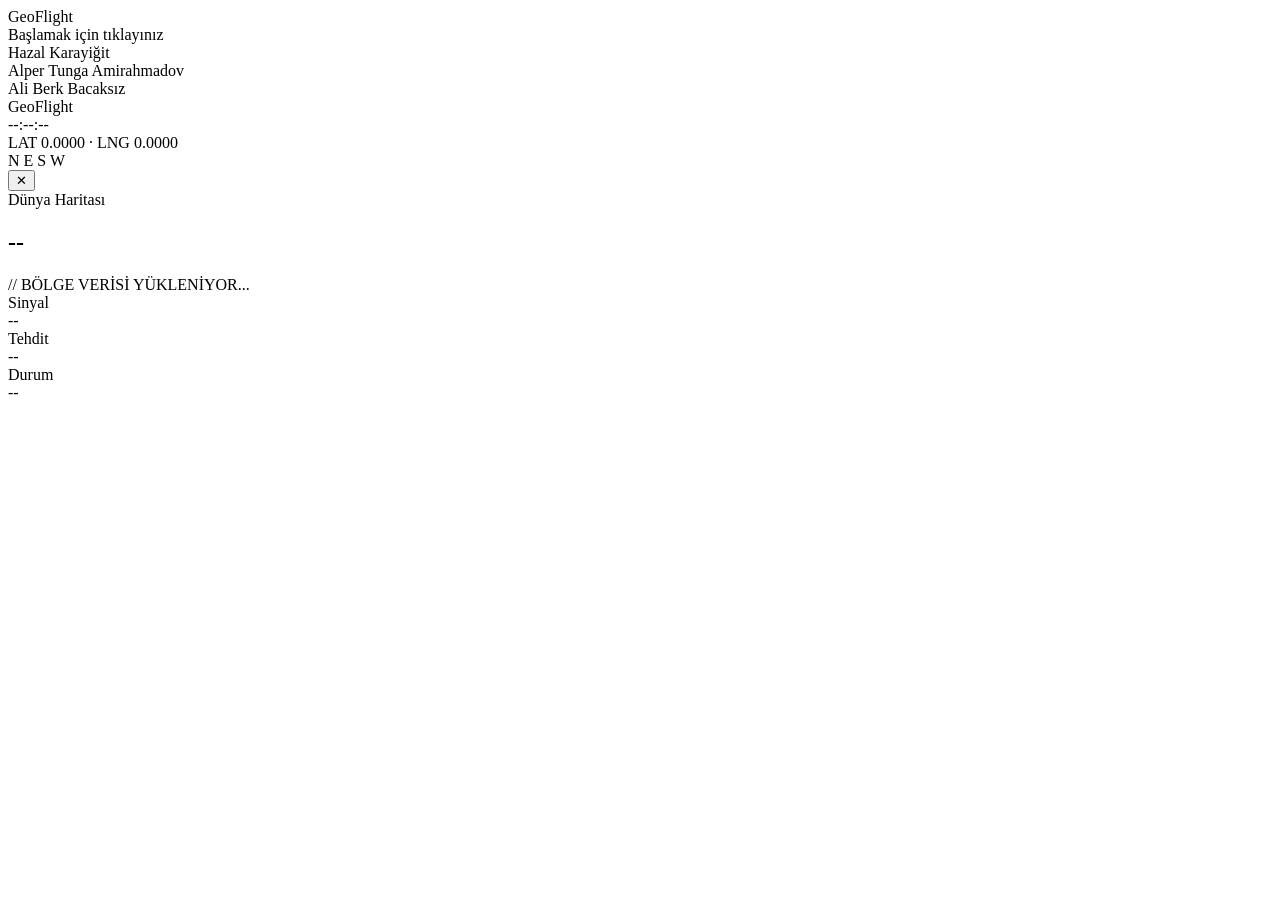
==== Frontend/index.html @ 8ec7e5e6 "html bitti" ====
<!DOCTYPE html>
<html lang="tr">

<head>
    <meta charset="UTF-8">
    <meta name="viewport" content="width=device-width, initial-scale=1.0">
    <meta name="description" content="Dünya 3D Topografik Hologram Haritası - İnteraktif küresel keşif deneyimi">
    <title>Dünya 3D Topografik Hologram</title>

    <script src='https://api.mapbox.com/mapbox-gl-js/v2.15.0/mapbox-gl.js'></script>
    <link href='https://api.mapbox.com/mapbox-gl-js/v2.15.0/mapbox-gl.css' rel='stylesheet' />
    <link
        href="https://fonts.googleapis.com/css2?family=Orbitron:wght@400;500;600;700;800;900&family=Oxanium:wght@500;600;700&family=Rajdhani:wght@300;400;500;600;700&family=Share+Tech+Mono&display=swap"
        rel="stylesheet">

    <link rel="stylesheet" href="style.css">
</head>

<body>
    <!-- Yukleme ekrani -->
    <div class="yukleme-ekrani" id="yukleme-ekrani">
        <div class="Yukleme-icerik">
            <div class="Yukleme-yazi yukleme-marka">GeoFlight</div>
            <div class="Yukleme-hex"></div>
            <div class="Yukleme-bar-container">
                <div class="Yukleme-bar" id="Yukleme-bar"></div>
            </div>
            <div class="yukleme-baslat">Başlamak için tıklayınız</div>
            <div class="yukleme-ekip">
                <div>Hazal Karayiğit</div>
                <div>Alper Tunga Amirahmadov</div>
                <div>Ali Berk Bacaksız</div>
            </div>
        </div>
    </div>

<!-- Map -->
 <div id='harita'></div>

<!-- Scanline katman -->
 <div class="scanlines"></div>

 <!-- Partikuller -->
  <div class="partikul-container" id="partikuller"></div>

<!--Kose parantezleri-->
    <div class="corner-bracket corner-tl"></div>
    <div class="corner-bracket corner-tr"></div>
    <div class="corner-bracket corner-bl"></div>
    <div class="corner-bracket corner-br"></div>
<!-- Yukari HUD -->
 <div class="hud-yukari">
    <div class="hud-logo">
        <div class="hud-logo-icon"></div>
        <span class="hud-logo-text">GeoFlight</span>
    </div>  
    <div class="hud-durum">
        <div class="hud-durum-item" id="hud-zaman">--:--:--</div>
    </div>  
 </div>
 <!-- Orta Hud-->
<div class = "hud-orta">
    <div class="hud-kordinatlar" id="hud-kordinatlar">LAT 0.0000 · LNG 0.0000</div>
</div>

<!--Pusula-->
<div class="pusula" role="img" aria-label="Pusula">
    <span class="compass-cardinal compass-north">N</span>
    <span class="compass-cardinal compass-east">E</span>
    <span class="compass-cardinal compass-south">S</span>
    <span class="compass-cardinal compass-west">W</span>
    <div class="compass-needle" id="compass-needle"></div>
    <div class="compass-pivot"></div>
</div>

<!-- Hover Tooltip -->
 <div class="hover-tooltip" id="hover-tooltip"></div>
 <!--Hologram bilgi kart-->
 <div id="hologram-kart" class = "hologram-kart">
    <div class="kart-parlama-cizgisi"></div>
    <button class="kart-kapat" id="kart-kapat" title="Kapat">✕</button>
    <div class="kart-header">
        <div class="kart-tag">Dünya Haritası</div>
        <h2 class="kart-baslik" id="ulke-adi">--</h2>
        <div class="kart-altyazi" id="kart-altyazi">// BÖLGE VERİSİ YÜKLENİYOR...</div>
    </div>
    <div class="kart-body">
        <div class="kart-terminal" id="ulke-bilgi">
            <div id="ulke-bilgi-icerik"></div>
        </div>
    </div>
    <div class="card-footer">
            <div class="stat-box">
                <div class="stat-label">Sinyal</div>
                <div class="stat-value" id="stat-signal">--</div>
            </div>
            <div class="stat-box">
                <div class="stat-label">Tehdit</div>
                <div class="stat-value" id="stat-threat">--</div>
            </div>
            <div class="stat-box">
                <div class="stat-label">Durum</div>
                <div class="stat-value" id="stat-status">--</div>
            </div>
        </div>
    </div>
     <script src="app.js"></script>
</body>

</html>
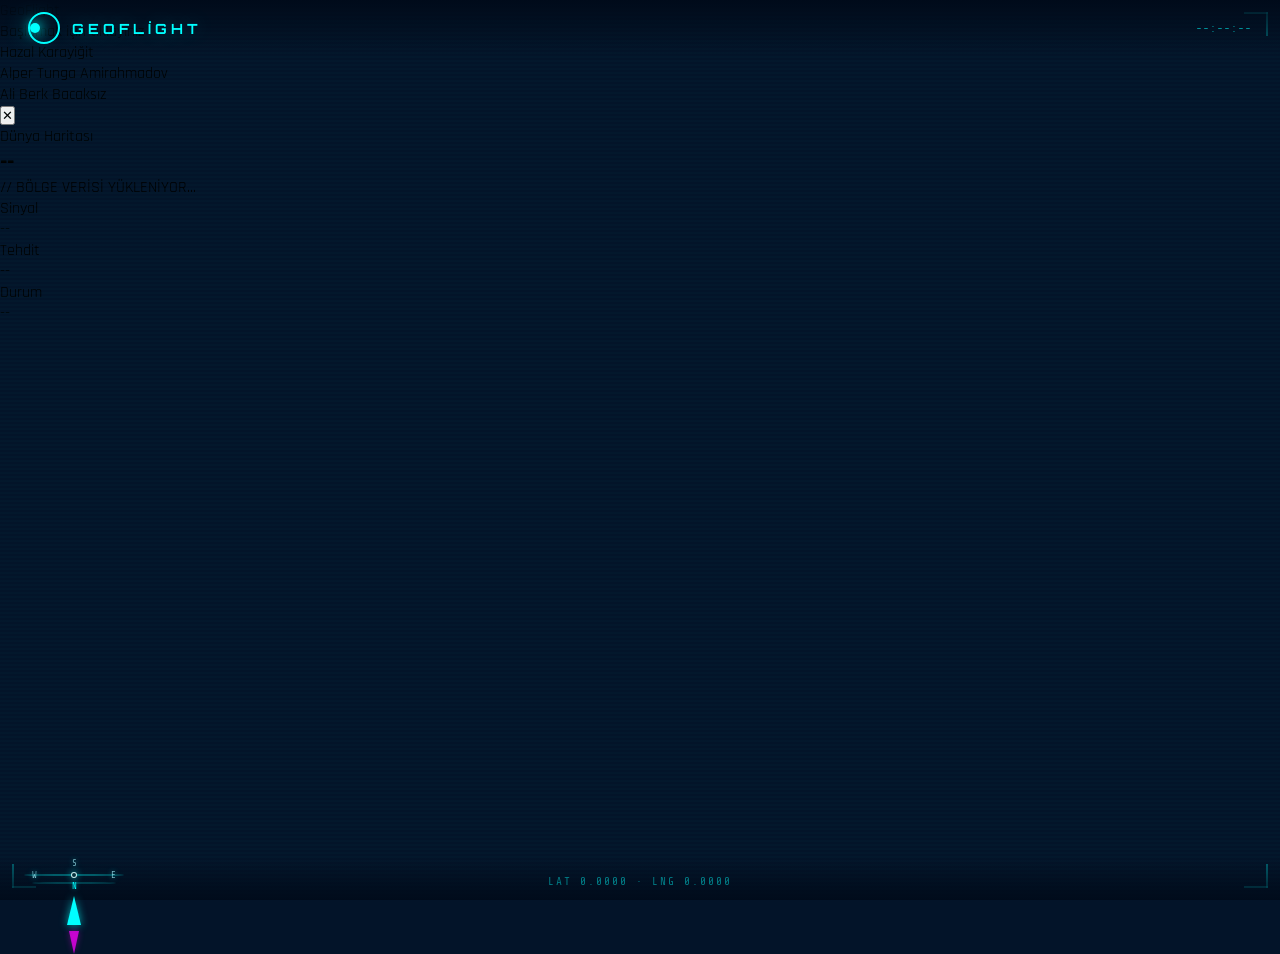
==== commit bcd92829: "Pusula style yazildi" ====
--- a/Frontend/index.html
+++ b/Frontend/index.html
@@ -65,12 +65,12 @@
 
 <!--Pusula-->
 <div class="pusula" role="img" aria-label="Pusula">
-    <span class="compass-cardinal compass-north">N</span>
-    <span class="compass-cardinal compass-east">E</span>
-    <span class="compass-cardinal compass-south">S</span>
-    <span class="compass-cardinal compass-west">W</span>
-    <div class="compass-needle" id="compass-needle"></div>
-    <div class="compass-pivot"></div>
+    <span class="pusula-cardinal pusula-north">N</span>
+    <span class="pusula-cardinal pusula-east">E</span>
+    <span class="pusula-cardinal pusula-south">S</span>
+    <span class="pusula-cardinal pusula-west">W</span>
+    <div class="pusula-needle" id="pusula-needle"></div>
+    <div class="pusula-pivot"></div>
 </div>
 
 <!-- Hover Tooltip -->
--- a/Frontend/style.css
+++ b/Frontend/style.css
@@ -0,0 +1,356 @@
+    *,
+        *::before,
+        *::after {
+            margin: 0;
+            padding: 0;
+            box-sizing: border-box;
+        }
+        
+        :root {
+            --cyan: #00ffff;
+            --cyan-dim: rgba(0, 255, 255, 0.3);
+            --cyan-glow: rgba(0, 255, 255, 0.15);
+            --magenta: #ff00ff;
+            --magenta-dim: rgba(255, 0, 255, 0.3);
+            --neon-green: #39ff14;
+            --gold: #ffd700;
+            --dark-bg: rgba(2, 8, 20, 0.92);
+            --card-bg: rgba(5, 15, 35, 0.88);
+            --glass-border: rgba(0, 255, 255, 0.25);
+        }
+
+        body,
+        html {
+            width: 100%;
+            height: 100%;
+            background-color: #031429;
+            overflow: hidden;
+            font-family: 'Rajdhani', sans-serif;
+        }
+
+        /*--Map--*/
+        #map{
+            width: 100vw;
+            height: 100vh;
+        }
+
+        /*-- Yukari hud bar -- */
+        .hud-yukari{
+            position: absolute;
+            top: 0;
+            left: 0;
+            right: 0;
+            height: 56px;
+            background: linear-gradient(180deg, rgba(0, 10, 25, 0.95) 0%, rgba(0, 10, 25, 0.0) 100%);
+            display:flex;
+            align-items: center;
+            justify-content: space-between;
+            padding: 0 28px;
+            z-index: 20;
+            pointer-events: none;
+        }
+
+        .hud-logo{
+            display: flex;
+            align-items: center;
+            gap: 12px;
+        }
+
+        .hud-logo-icon{
+            width: 32px;
+            height: 32px;
+            border: 2px solid var(--cyan);
+            border-radius: 50%;
+            display:flex;
+            align-items: center;
+            animation: pulse-ring 3s ease-in-out infinite;
+            position: relative;
+        }
+        .hud-logo-icon::before{
+            content: '';
+            width:10px;
+            height: 10px;
+            background: var(--cyan);
+            border-radius: 50%;
+            box-shadow: 0 0 12px var(--cyan), 0 0 24px var(--cyan);
+        }
+
+        .hud-logo-text{
+            font-family:'Orbitron', sans-serif;
+            font-weight: 700;
+            font-size: 14px;
+            letter-spacing: 4px;
+            color: var(--cyan);
+            text-shadow: 0 0 20px var(--cyan-dim);
+            text-transform:uppercase;
+        }
+
+        .hud-durum{
+            display:flex;
+            align-items: center;
+            gap: 20px;
+        }
+
+        .hud-durum-item{
+            font-family: 'Share Tech Mono', monospace;
+            font-size:11px;
+            color: rgba(0,255,255,0.6);
+            letter-spacing: 1px;
+            display: flex;
+            align-items: center;
+            gap: 6px;
+        }
+
+        /*-- Orta Hud--*/
+
+        .hud-orta{
+            position:absolute;
+            bottom: 0;
+            left: 0;
+            right: 0;
+            right: 0;
+            height: 44px;
+            background: linear-gradient(0deg, rgba(0, 10, 25, 0.9) 0%, rgba(0, 10, 25, 0.0) 100%);
+            display:flex;
+            align-items: flex-end;
+            justify-content: center;
+            padding-bottom: 12px;
+            z-index:20;
+            pointer-events: none;
+        }
+
+        .hud-kordinatlar{
+            font-family: 'Share Tech Mono', monospace;
+            font-size: 11px;
+            color:rgba(0, 255, 255, 0.45);
+            letter-spacing: 2px;
+        }
+
+        /*--kose parantezi--*/
+        .corner-bracket{
+            position:absolute;
+            width:40px;
+            height:40px;
+            z-index: 15;
+            pointer-events:none;
+        }
+
+        .corner-bracket::before,
+        .corner-bracket::after{
+            content: '';
+            position: absolute;
+            background:var(--cyan);
+            opacity: 0.35;
+        }
+
+        .corner-t1{
+            top: 12px;
+            left:12px;
+        }
+
+        .corner-t1::before{
+            width: 24px;
+            height: 2px;
+            top:0;
+            left:0;
+        }
+
+        .corner-t1::after{
+            width: 2px;
+            height: 24px;
+            top:0;
+            left:0;
+        }
+        .corner-tr{
+            top: 12px;
+            right: 12px;
+        }
+
+        .corner-tr::before{
+            top:0;
+            right:0;
+            width: 24px;
+            height: 2px;
+        }
+
+        .corner-tr::after{
+            top:0;
+            right:0;
+            width:2px;
+            height:24px;
+        }
+        .corner-bl {
+            bottom: 12px;
+            left: 12px;
+        }
+
+        .corner-bl::before {
+            bottom: 0;
+            left: 0;
+            width: 24px;
+            height: 2px;
+        }
+
+        .corner-bl::after {
+            bottom: 0;
+            left: 0;
+            width: 2px;
+            height: 24px;
+        }
+
+        .corner-br {
+            bottom: 12px;
+            right: 12px;
+        }
+
+        .corner-br::before {
+            bottom: 0;
+            right: 0;
+            width: 24px;
+            height: 2px;
+        }
+
+        .corner-br::after {
+            bottom: 0;
+            right: 0;
+            width: 2px;
+            height: 24px;
+        }
+
+        /*-- scan line katman -- */
+
+        .scanlines{
+            position:absolute;
+            top:0;
+            left:0;
+            right:0;
+            bottom: 0;
+            pointer-events: none;
+            z-index: 12;
+             background: repeating-linear-gradient(0deg,
+                    transparent,
+                    transparent 2px,
+                    rgba(0, 255, 255, 0.015) 2px,
+                    rgba(0, 255, 255, 0.015) 4px);
+            animation: scanline-shift 8s linear infinite;
+        }
+        
+        .pusula{
+            position: absolute;
+            bottom: 24px;
+            left:24px;
+            width:100px;
+            border: 1px solid rgba(0,255,255,0.32);
+            border-radius: 50%;
+            background: radial-gradient(circle, rgba(0, 28, 42, 0.76), rgba(2, 8, 20, 0.58) 72%);
+            box-shadow: 0 0 14px rgba(0, 255, 255, 0.12), inset 0 0 12px rgba(0, 255, 255, 0.08);
+            z-index: 20;
+            pointer-events: none;
+        }
+
+        .pusula::before{
+            content: '';
+            position:absolute;
+            inset: 7px;
+            border: 1px solid rgba(0,255,255,0.2);
+            border-radius: 50%;
+            z-index: 0;
+        }
+
+        .pusula::after{
+            content: '';
+            position: absolute;
+            inset: 12px;
+            border-radius:50%;
+             background: repeating-conic-gradient(rgba(0, 255, 255, 0.6) 0deg 1deg, transparent 1deg 15deg);
+            mask: radial-gradient(circle, transparent 0 68%, #000 69% 73%, transparent 74%);
+            opacity: 0.72;
+            z-index: 1;
+        }
+        .pusula-cardinal {
+            position: absolute;
+            z-index: 2;
+            color: rgba(170, 245, 255, 0.72);
+            font: 9px 'Share Tech Mono', monospace;
+            line-height: 1;
+            text-shadow: 0 0 5px rgba(0, 255, 255, 0.55);
+        }
+
+        .pusula-north {
+            top: 7px;
+            left: 50%;
+            color: var(--cyan);
+            transform: translateX(-50%);
+        }
+
+        .pusula-east {
+            right: 7px;
+            top: 50%;
+            transform: translateY(-50%);
+        }
+
+        .pusula-south {
+            bottom: 7px;
+            left: 50%;
+            transform: translateX(-50%);
+        }
+
+        .pusula-west {
+            left: 7px;
+            top: 50%;
+            transform: translateY(-50%);
+        }
+
+        .pusula-needle {
+            position: absolute;
+            top: 21px;
+            left: 50%;
+            width: 14px;
+            height: 58px;
+            margin-left: -7px;
+            transform-origin: center;
+            transition: transform 0.12s linear;
+            z-index: 3;
+        }
+
+        .pusula-needle::before,
+        .pusula-needle::after {
+            content: '';
+            position: absolute;
+            left: 50%;
+            width: 0;
+            height: 0;
+            transform: translateX(-50%);
+        }
+
+        .pusula-needle::before {
+            top: 0;
+            border-left: 7px solid transparent;
+            border-right: 7px solid transparent;
+            border-bottom: 29px solid var(--cyan);
+            filter: drop-shadow(0 0 4px rgba(0, 255, 255, 0.65));
+        }
+
+        .pusula-needle::after {
+            bottom: 0;
+            border-left: 5px solid transparent;
+            border-right: 5px solid transparent;
+            border-top: 23px solid rgba(255, 0, 255, 0.72);
+            filter: drop-shadow(0 0 3px rgba(255, 0, 255, 0.45));
+        }
+
+        .pusula-pivot {
+            position: absolute;
+            top: 50%;
+            left: 50%;
+            width: 6px;
+            height: 6px;
+            border: 1px solid rgba(220, 255, 255, 0.9);
+            border-radius: 50%;
+            background: #07303b;
+            box-shadow: 0 0 7px rgba(0, 255, 255, 0.75);
+            transform: translate(-50%, -50%);
+            z-index: 4;
+        }
+
+
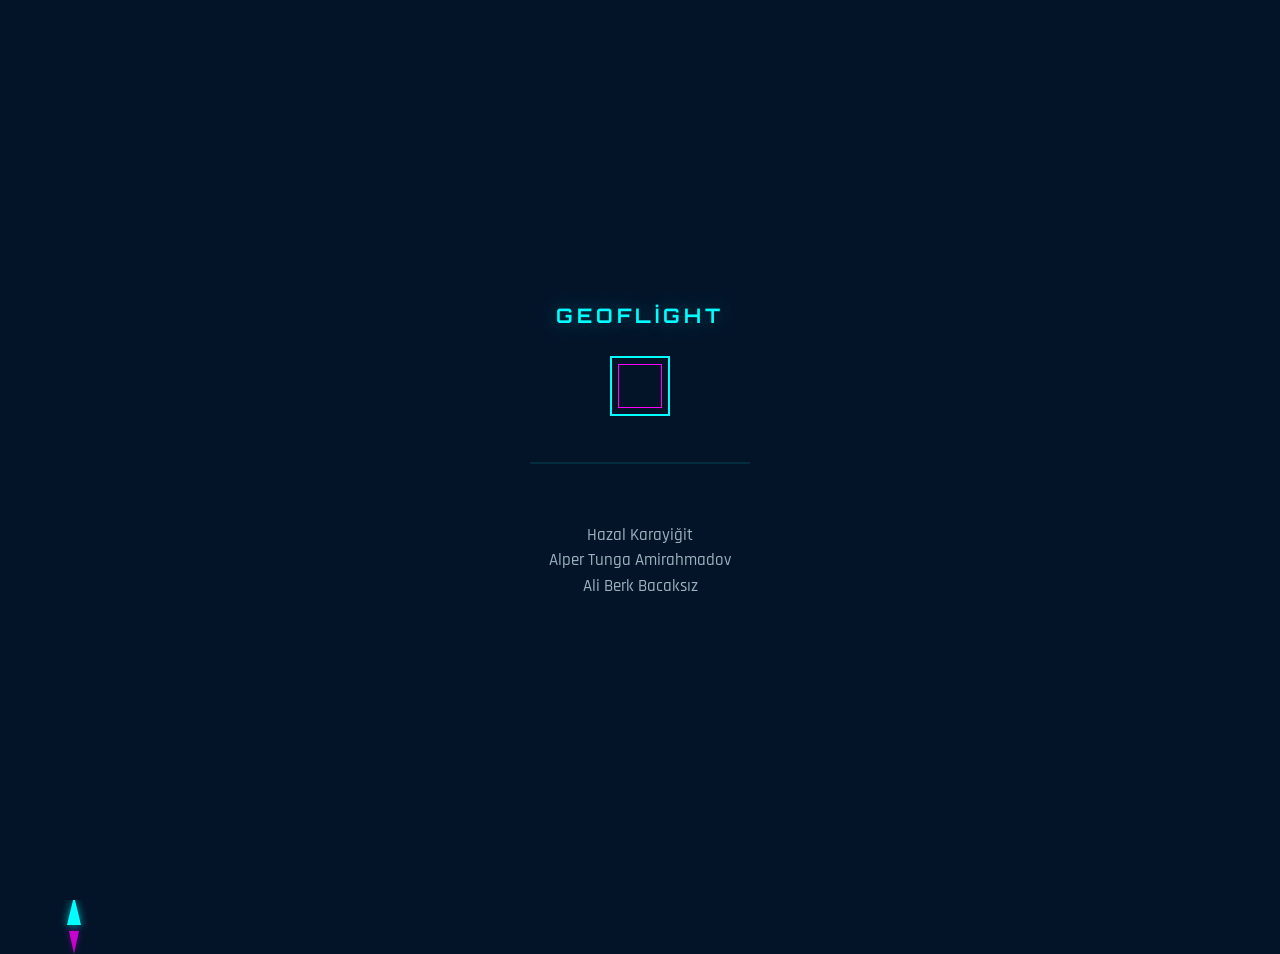
==== commit 597f0d63: "css tamamlandi" ====
--- a/Frontend/index.html
+++ b/Frontend/index.html
@@ -19,11 +19,11 @@
 <body>
     <!-- Yukleme ekrani -->
     <div class="yukleme-ekrani" id="yukleme-ekrani">
-        <div class="Yukleme-icerik">
-            <div class="Yukleme-yazi yukleme-marka">GeoFlight</div>
-            <div class="Yukleme-hex"></div>
-            <div class="Yukleme-bar-container">
-                <div class="Yukleme-bar" id="Yukleme-bar"></div>
+        <div class="yukleme-icerik">
+            <div class="yukleme-yazi yukleme-marka">GeoFlight</div>
+            <div class="yukleme-hex"></div>
+            <div class="yukleme-bar-container">
+                <div class="yukleme-bar" id="yukleme-bar"></div>
             </div>
             <div class="yukleme-baslat">Başlamak için tıklayınız</div>
             <div class="yukleme-ekip">
--- a/Frontend/style.css
+++ b/Frontend/style.css
@@ -353,4 +353,522 @@
             z-index: 4;
         }
 
-
+        /*-- Hologram Kart -- */
+
+        .hologram-kart{
+            position: absolute;
+            top: 50%;
+            right: -420px;
+            transform: translateY(-50%);
+            width: 380px;
+            background: var(--card-bg);
+            backdrop-filter: blur(20px) saturate(1.4);
+            -webkit-backdrop-filter: blur(20px) saturate(1.4);
+            border: 1px solid var(--glass-border);
+            border-right: none;
+            color: #fff;
+            padding: 0;
+            border-radius: 20px 0 0 20px;
+            transition: right 0.9s cubic-bezier(0.16, 1, 0.3, 1);
+            z-index: 25;
+            overflow: hidden;
+
+        }
+
+        .hologram-kart::before{
+            content:'';
+            position: absolute;
+            top: -1px;
+            left: -1px;
+            right: -1px;
+            bottom: -1px;
+            border-radius: 20px 0 0 20px;
+            background: linear-gradient(135deg,
+                    rgba(0, 255, 255, 0.15) 0%,
+                    transparent 30%,
+                    transparent 70%,
+                    rgba(255, 0, 255, 0.08) 100%);
+            pointer-events: none;
+            z-index: -1;
+        }
+         .hologram-kart.show {
+            right: 0;
+        }
+
+        /*-- Kart Baslik --*/
+
+        .kart-header{
+            padding: 28px 28px 0 28px;
+            position: relative;
+        }
+
+        .kart-header::after{
+            content:'';
+            position:absolute;
+            bottom: 0;
+            left:28px;
+            right:28px;
+            height:1px;
+             background: linear-gradient(90deg,
+                    transparent,
+                    var(--cyan-dim),
+                    var(--magenta-dim),
+                    transparent);
+        }
+
+        .kart-tag{
+            font-family:'Orbitron', sans-serif;
+            font-size: 9px;
+            font-weight: 600;
+            letter-spacing: 4px;
+            color: var(--magenta);
+            text-transform: uppercase;
+            margin-bottom: 8px;
+            text-shadow: 0 0 12px var(--magenta-dim);
+        }
+
+        .kart-baslik{
+            font-family: 'Oxanium', sans-serif;
+            font-weight: 600;
+            font-size: 26px;
+            letter-spacing: 0.8px;
+            color: #dffcff;
+            text-transform: uppercase;
+            line-height: 1.15;
+            margin-bottom: 4px;
+            text-shadow: 0 0 3px rgba(0, 255, 255, 0.35), 0 0 9px rgba(0, 220, 255, 0.16);
+        }
+
+        .kart-altyazi{
+            font-family: 'Share Tech Mono', monospace;
+            font-size: 10px;
+            color: rgba(0, 255,255,0.5);
+            letter-spacing:2px;
+            padding-bottom:16px;
+        }
+
+        /*--Kart Body--*/
+
+        .kart-body{
+            max-height: 260px;
+            overflow-y: auto;
+            padding: 20px 8px 24px 28px;
+            scrollbar-color: rgba(0, 255, 255, 0.38) rgba(0, 10, 20, 0.4);
+            scrollbar-width: thin;
+        }
+
+        .kart-body::-webkit-scrollbar{
+            width: 6px;
+        }
+
+        .kart-body::-webkit-scrollbar-track{
+            background:rgba(0,10,20,0.4)
+        }
+        .kart-body::-webkit-scrollbar-thumb{
+            background: rgba(0,255,255,0.38)
+        }
+
+        .kart-terminal{
+            font-family: 'Share Tech Mono', monospace;
+            font-size: 12.5px;
+            line-height: 1.9;
+            color: rgba(200, 230, 240, 0.9);
+            min-height: 140px;
+            position: relative;
+        }
+        .kart-terminal .prompt {
+            color: var(--cyan);
+        }
+
+        .kart-terminal .highlight {
+            color: var(--gold);
+        }
+
+        .kart-terminal .warn {
+            color: var(--magenta);
+        }
+
+        /*-- kart footer -- */
+        .card-footer {
+            padding: 0 28px 24px 28px;
+            display: grid;
+            grid-template-columns: 1fr 1fr 1fr;
+            gap: 12px;
+        }
+
+        .hologram-kart.sea-mode .card-footer {
+            grid-template-columns: minmax(0, 1fr);
+        }
+
+        .hologram-kart.sea-mode .card-footer .stat-box:nth-child(n + 2) {
+            display: none;
+        }
+
+        .stat-box {
+            background: rgba(0, 255, 255, 0.04);
+            border: 1px solid rgba(0, 255, 255, 0.1);
+            border-radius: 10px;
+            padding: 12px 10px;
+            text-align: center;
+            transition: all 0.4s ease;
+        }
+
+        .stat-box:hover {
+            border-color: rgba(0, 255, 255, 0.3);
+            background: rgba(0, 255, 255, 0.08);
+        }
+
+        .stat-label {
+            font-family: 'Share Tech Mono', monospace;
+            font-size: 8px;
+            letter-spacing: 2px;
+            color: rgba(0, 255, 255, 0.5);
+            text-transform: uppercase;
+            margin-bottom: 4px;
+        }
+
+        .stat-value {
+            font-family: 'Orbitron', sans-serif;
+            font-size: 13px;
+            font-weight: 700;
+            color: var(--cyan);
+            text-shadow: 0 0 10px var(--cyan-glow);
+        }
+
+        /* Kart Glow Efekti */
+        .kart-glow-line {
+            position: absolute;
+            left: 0;
+            top: 0;
+            width: 3px;
+            height: 100%;
+            background: linear-gradient(180deg,
+                    transparent 0%,
+                    var(--cyan) 20%,
+                    var(--magenta) 80%,
+                    transparent 100%);
+            opacity: 0.6;
+            animation: glow-pulse 3s ease-in-out infinite;
+        }
+
+        /* -- Kapat butonu -- */
+        .kart-kapat{
+            position:absolute;
+            top: 16px;
+            right: 16px;
+            width: 28px;
+            height: 28px;
+            border: 1px solid rgba(0, 255, 255, 0.2);
+            border-radius: 6px;
+            background: rgba(0, 255, 255, 0.05);
+            color: var(--cyan);
+            font-family: 'Orbitron', sans-serif;
+            font-size: 12px;
+            cursor: pointer;
+            display: flex;
+            align-items: center;
+            justify-content: center;
+            transition: all 0.3s ease;
+            z-index: 30;
+            pointer-events: auto;
+
+        }
+        .kart-kapat:hover {
+            border-color: var(--magenta);
+            color: var(--magenta);
+            background: rgba(255, 0, 255, 0.1);
+            box-shadow: 0 0 12px rgba(255, 0, 255, 0.2);
+        }
+
+         /* ═══════ HOVER TOOLTIP ═══════ */
+
+         .hover-tooltip {
+            position: absolute;
+            pointer-events: none;
+            background: var(--dark-bg);
+            backdrop-filter: blur(12px);
+            border: 1px solid var(--glass-border);
+            border-radius: 8px;
+            padding: 8px 14px;
+            font-family: 'Orbitron', sans-serif;
+            font-size: 11px;
+            font-weight: 600;
+            letter-spacing: 2px;
+            color: var(--cyan);
+            text-transform: uppercase;
+            z-index: 30;
+            opacity: 0;
+            transform: translateY(4px);
+            transition: opacity 0.25s ease, transform 0.25s ease;
+            white-space: nowrap;
+            box-shadow: 0 4px 20px rgba(0, 0, 0, 0.5), 0 0 15px var(--cyan-glow);
+        }
+        .hover-tooltip.visible {
+            opacity: 1;
+            transform: translateY(0);
+        }
+
+        /* ═══════ Yukleme Ekrani ═══════ */
+        .yukleme-ekrani{
+            position:fixed;
+            top:0;
+            left:0;
+            width:100%;
+            height:100%;
+            background: #031429;
+            z-index: 1000;
+            display: flex;
+            align-items: center;
+            justify-content: center;
+            transition: opacity 1.2s ease, visibility 1.2s ease;
+        }
+        .yukleme-ekrani.hidden {
+            opacity: 0;
+            visibility: hidden;
+            pointer-events: none;
+        }
+
+        .yukleme-icerik {
+            display: flex;
+            flex-direction: column;
+            align-items: center;
+            width: min(100%, 400px);
+            padding: 24px;
+            text-align: center;
+        }
+
+        .yukleme-ekrani.ready {
+            cursor: pointer;
+        }
+
+        .yukleme-hex {
+            width: 60px;
+            height: 60px;
+            border: 2px solid var(--cyan);
+            animation: hex-spin 2s ease-in-out infinite;
+            margin-bottom: 26px;
+            position: relative;
+        }
+
+        .yukleme-hex::before {
+            content: '';
+            position: absolute;
+            inset: 6px;
+            border: 1px solid var(--magenta);
+            animation: hex-spin 2s ease-in-out infinite reverse;
+        }
+
+        .yukleme-yazi {
+            font-family: 'Orbitron', sans-serif;
+            font-size: 12px;
+            font-weight: 600;
+            letter-spacing: 6px;
+            color: var(--cyan);
+            text-transform: uppercase;
+            animation: text-flicker 1.5s ease-in-out infinite;
+        }
+
+        .yukleme-marka {
+            margin-bottom: 28px;
+            font-size: 20px;
+            font-weight: 700;
+            letter-spacing: 4px;
+            text-shadow: 0 0 20px var(--cyan-dim);
+            animation: none;
+        }
+
+        .yukleme-bar-container {
+            width: 220px;
+            height: 2px;
+            background: rgba(0, 255, 255, 0.1);
+            margin-top: 20px;
+            border-radius: 1px;
+            overflow: hidden;
+        }
+
+        .yukleme-bar {
+            width: 0%;
+            height: 100%;
+            background: linear-gradient(90deg, var(--cyan), var(--magenta));
+            transition: width 0.3s ease;
+            box-shadow: 0 0 10px var(--cyan);
+        }
+
+        .yukleme-baslat {
+            visibility: hidden;
+            opacity: 0;
+            transform: translateY(8px);
+            transition: opacity 0.6s ease, transform 0.6s ease, visibility 0.6s ease;
+        }
+
+        .yukleme-baslat {
+            margin-top: 24px;
+            color: var(--cyan);
+            font-family: 'Orbitron', sans-serif;
+            font-size: 12px;
+            font-weight: 600;
+            letter-spacing: 2px;
+            text-shadow: 0 0 10px var(--cyan-dim);
+        }
+
+        .yukleme-ekip {
+            display: grid;
+            gap: 4px;
+            margin-top: 22px;
+            color: rgba(210, 238, 245, 0.72);
+            font-family: 'Rajdhani', sans-serif;
+            font-size: 17px;
+            font-weight: 500;
+            line-height: 1.25;
+            opacity: 1;
+        }
+
+        .yukleme-ekrani.ready .yukleme-baslat {
+            visibility: visible;
+            opacity: 1;
+            transform: translateY(0);
+        }
+
+        /* ═══════ Partikuller ═══════ */
+        .partikul-container {
+            position: absolute;
+            top: 0;
+            left: 0;
+            width: 100%;
+            height: 100%;
+            pointer-events: none;
+            z-index: 11;
+            overflow: hidden;
+        }
+
+        .particle {
+            position: absolute;
+            width: 2px;
+            height: 2px;
+            background: var(--cyan);
+            border-radius: 50%;
+            opacity: 0;
+            animation: particle-float linear infinite;
+        }
+
+        /* ═══════ ANIMATIONS ═══════ */
+        @keyframes pulse-ring {
+
+            0%,
+            100% {
+                box-shadow: 0 0 0 0 rgba(0, 255, 255, 0.4);
+            }
+
+            50% {
+                box-shadow: 0 0 0 8px rgba(0, 255, 255, 0);
+            }
+        }
+
+        @keyframes scanline-shift {
+            0% {
+                background-position: 0 0;
+            }
+
+            100% {
+                background-position: 0 100px;
+            }
+        }
+
+        @keyframes glow-pulse {
+
+            0%,
+            100% {
+                opacity: 0.4;
+            }
+
+            50% {
+                opacity: 0.9;
+            }
+        }
+
+        @keyframes hex-spin {
+            0% {
+                transform: rotate(0deg) scale(1);
+            }
+
+            50% {
+                transform: rotate(180deg) scale(0.85);
+            }
+
+            100% {
+                transform: rotate(360deg) scale(1);
+            }
+        }
+
+        @keyframes text-flicker {
+
+            0%,
+            100% {
+                opacity: 1;
+            }
+
+            33% {
+                opacity: 0.7;
+            }
+
+            66% {
+                opacity: 1;
+            }
+
+            77% {
+                opacity: 0.4;
+            }
+        }
+
+        @keyframes particle-float {
+            0% {
+                opacity: 0;
+                transform: translateY(100vh) scale(0);
+            }
+
+            10% {
+                opacity: 0.6;
+            }
+
+            90% {
+                opacity: 0.6;
+            }
+
+            100% {
+                opacity: 0;
+                transform: translateY(-20px) scale(1);
+            }
+        }
+
+        /* ═══════ MAP UI OVERRIDES ═══════ */
+        .mapboxgl-ctrl-attrib {
+            display: none !important;
+        }
+
+        .mapboxgl-ctrl-logo {
+            opacity: 0.3 !important;
+        }
+
+        .mapboxgl-ctrl-group {
+            background: var(--dark-bg) !important;
+            border: 1px solid var(--glass-border) !important;
+            border-radius: 10px !important;
+            overflow: hidden;
+        }
+
+        .mapboxgl-ctrl-group button {
+            background: transparent !important;
+            border: none !important;
+        }
+
+        .mapboxgl-ctrl-group button+button {
+            border-top: 1px solid rgba(0, 255, 255, 0.1) !important;
+        }
+
+        .mapboxgl-ctrl-group button .mapboxgl-ctrl-icon {
+            filter: invert(1) sepia(1) saturate(5) hue-rotate(150deg);
+        }
+
+
+
+
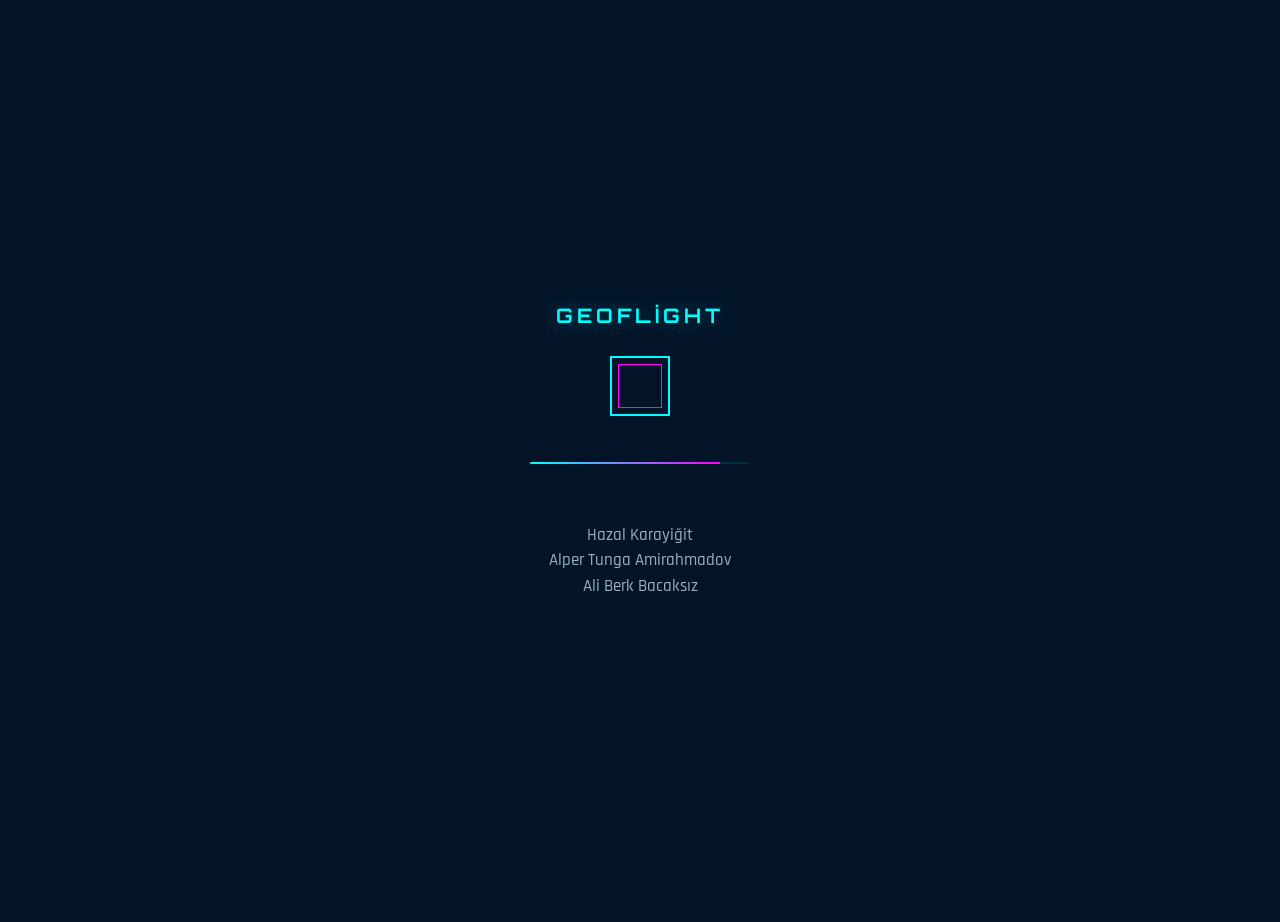
==== commit 81b09fef: "js gelisti" ====
--- a/Frontend/index.html
+++ b/Frontend/index.html
@@ -17,16 +17,17 @@
 </head>
 
 <body>
-    <!-- Yukleme ekrani -->
-    <div class="yukleme-ekrani" id="yukleme-ekrani">
-        <div class="yukleme-icerik">
-            <div class="yukleme-yazi yukleme-marka">GeoFlight</div>
-            <div class="yukleme-hex"></div>
-            <div class="yukleme-bar-container">
-                <div class="yukleme-bar" id="yukleme-bar"></div>
+
+    <!-- Loading Screen -->
+    <div class="loading-screen" id="loading-screen">
+        <div class="loading-content">
+            <div class="loading-text loading-brand">GeoFlight</div>
+            <div class="loading-hex"></div>
+            <div class="loading-bar-container">
+                <div class="loading-bar" id="loading-bar"></div>
             </div>
-            <div class="yukleme-baslat">Başlamak için tıklayınız</div>
-            <div class="yukleme-ekip">
+            <div class="loading-start">Başlamak için tıklayın</div>
+            <div class="loading-authors">
                 <div>Hazal Karayiğit</div>
                 <div>Alper Tunga Amirahmadov</div>
                 <div>Ali Berk Bacaksız</div>
@@ -34,62 +35,65 @@
         </div>
     </div>
 
-<!-- Map -->
- <div id='harita'></div>
+    <!-- Map -->
+    <div id='map'></div>
 
-<!-- Scanline katman -->
- <div class="scanlines"></div>
+    <!-- Scanlines Overlay -->
+    <div class="scanlines"></div>
 
- <!-- Partikuller -->
-  <div class="partikul-container" id="partikuller"></div>
+    <!-- Particles -->
+    <div class="particles-container" id="particles"></div>
 
-<!--Kose parantezleri-->
+    <!-- Corner Brackets -->
     <div class="corner-bracket corner-tl"></div>
     <div class="corner-bracket corner-tr"></div>
     <div class="corner-bracket corner-bl"></div>
     <div class="corner-bracket corner-br"></div>
-<!-- Yukari HUD -->
- <div class="hud-yukari">
-    <div class="hud-logo">
-        <div class="hud-logo-icon"></div>
-        <span class="hud-logo-text">GeoFlight</span>
-    </div>  
-    <div class="hud-durum">
-        <div class="hud-durum-item" id="hud-zaman">--:--:--</div>
-    </div>  
- </div>
- <!-- Orta Hud-->
-<div class = "hud-orta">
-    <div class="hud-kordinatlar" id="hud-kordinatlar">LAT 0.0000 · LNG 0.0000</div>
-</div>
 
-<!--Pusula-->
-<div class="pusula" role="img" aria-label="Pusula">
-    <span class="pusula-cardinal pusula-north">N</span>
-    <span class="pusula-cardinal pusula-east">E</span>
-    <span class="pusula-cardinal pusula-south">S</span>
-    <span class="pusula-cardinal pusula-west">W</span>
-    <div class="pusula-needle" id="pusula-needle"></div>
-    <div class="pusula-pivot"></div>
-</div>
-
-<!-- Hover Tooltip -->
- <div class="hover-tooltip" id="hover-tooltip"></div>
- <!--Hologram bilgi kart-->
- <div id="hologram-kart" class = "hologram-kart">
-    <div class="kart-parlama-cizgisi"></div>
-    <button class="kart-kapat" id="kart-kapat" title="Kapat">✕</button>
-    <div class="kart-header">
-        <div class="kart-tag">Dünya Haritası</div>
-        <h2 class="kart-baslik" id="ulke-adi">--</h2>
-        <div class="kart-altyazi" id="kart-altyazi">// BÖLGE VERİSİ YÜKLENİYOR...</div>
-    </div>
-    <div class="kart-body">
-        <div class="kart-terminal" id="ulke-bilgi">
-            <div id="ulke-bilgi-icerik"></div>
+    <!-- Top HUD -->
+    <div class="hud-top">
+        <div class="hud-logo">
+            <div class="hud-logo-icon"></div>
+            <span class="hud-logo-text">GeoFlight</span>
+        </div>
+        <div class="hud-status">
+            <div class="hud-status-item" id="hud-time">--:--:--</div>
         </div>
     </div>
-    <div class="card-footer">
+
+    <!-- Bottom HUD -->
+    <div class="hud-bottom">
+        <div class="hud-coords" id="hud-coords">LAT 0.0000 · LNG 0.0000</div>
+    </div>
+
+    <!-- Compass -->
+    <div class="compass" role="img" aria-label="Pusula">
+        <span class="compass-cardinal compass-north">N</span>
+        <span class="compass-cardinal compass-east">E</span>
+        <span class="compass-cardinal compass-south">S</span>
+        <span class="compass-cardinal compass-west">W</span>
+        <div class="compass-needle" id="compass-needle"></div>
+        <div class="compass-pivot"></div>
+    </div>
+
+    <!-- Hover Tooltip -->
+    <div class="hover-tooltip" id="hover-tooltip"></div>
+
+    <!-- Hologram Info Card -->
+    <div id="hologram-card" class="hologram-card">
+        <div class="card-glow-line"></div>
+        <button class="card-close" id="card-close" title="Kapat">✕</button>
+        <div class="card-header">
+            <div class="card-tag">Küresel İstihbarat Ağı</div>
+            <h2 class="card-title" id="country-name">--</h2>
+            <div class="card-subtitle" id="card-subtitle">// BÖLGE VERİSİ YÜKLENİYOR...</div>
+        </div>
+        <div class="card-body">
+            <div class="card-terminal" id="country-info">
+                <div id="country-info-template"></div>
+            </div>
+        </div>
+        <div class="card-footer">
             <div class="stat-box">
                 <div class="stat-label">Sinyal</div>
                 <div class="stat-value" id="stat-signal">--</div>
@@ -104,7 +108,8 @@
             </div>
         </div>
     </div>
-     <script src="app.js"></script>
+
+    <script src="app.js"></script>
 </body>
 
 </html>
--- a/Frontend/style.css
+++ b/Frontend/style.css
@@ -1,11 +1,11 @@
-    *,
+        *,
         *::before,
         *::after {
             margin: 0;
             padding: 0;
             box-sizing: border-box;
         }
-        
+
         :root {
             --cyan: #00ffff;
             --cyan-dim: rgba(0, 255, 255, 0.3);
@@ -28,21 +28,21 @@
             font-family: 'Rajdhani', sans-serif;
         }
 
-        /*--Map--*/
-        #map{
+        /* ═══════ MAP ═══════ */
+        #map {
             width: 100vw;
             height: 100vh;
         }
 
-        /*-- Yukari hud bar -- */
-        .hud-yukari{
+        /* ═══════ TOP HUD BAR ═══════ */
+        .hud-top {
             position: absolute;
             top: 0;
             left: 0;
             right: 0;
             height: 56px;
             background: linear-gradient(180deg, rgba(0, 10, 25, 0.95) 0%, rgba(0, 10, 25, 0.0) 100%);
-            display:flex;
+            display: flex;
             align-items: center;
             justify-content: space-between;
             padding: 0 28px;
@@ -50,135 +50,137 @@
             pointer-events: none;
         }
 
-        .hud-logo{
+        .hud-logo {
             display: flex;
             align-items: center;
             gap: 12px;
         }
 
-        .hud-logo-icon{
+        .hud-logo-icon {
             width: 32px;
             height: 32px;
             border: 2px solid var(--cyan);
             border-radius: 50%;
-            display:flex;
+            display: flex;
             align-items: center;
+            justify-content: center;
             animation: pulse-ring 3s ease-in-out infinite;
             position: relative;
         }
-        .hud-logo-icon::before{
+
+        .hud-logo-icon::before {
             content: '';
-            width:10px;
+            width: 10px;
             height: 10px;
             background: var(--cyan);
             border-radius: 50%;
             box-shadow: 0 0 12px var(--cyan), 0 0 24px var(--cyan);
         }
 
-        .hud-logo-text{
-            font-family:'Orbitron', sans-serif;
+        .hud-logo-text {
+            font-family: 'Orbitron', sans-serif;
             font-weight: 700;
             font-size: 14px;
             letter-spacing: 4px;
             color: var(--cyan);
             text-shadow: 0 0 20px var(--cyan-dim);
-            text-transform:uppercase;
-        }
-
-        .hud-durum{
-            display:flex;
+            text-transform: uppercase;
+        }
+
+        .hud-status {
+            display: flex;
             align-items: center;
             gap: 20px;
         }
 
-        .hud-durum-item{
+        .hud-status-item {
             font-family: 'Share Tech Mono', monospace;
-            font-size:11px;
-            color: rgba(0,255,255,0.6);
+            font-size: 11px;
+            color: rgba(0, 255, 255, 0.6);
             letter-spacing: 1px;
             display: flex;
             align-items: center;
             gap: 6px;
         }
 
-        /*-- Orta Hud--*/
-
-        .hud-orta{
-            position:absolute;
+        /* ═══════ BOTTOM HUD ═══════ */
+        .hud-bottom {
+            position: absolute;
             bottom: 0;
             left: 0;
-            right: 0;
             right: 0;
             height: 44px;
             background: linear-gradient(0deg, rgba(0, 10, 25, 0.9) 0%, rgba(0, 10, 25, 0.0) 100%);
-            display:flex;
+            display: flex;
             align-items: flex-end;
             justify-content: center;
             padding-bottom: 12px;
-            z-index:20;
+            z-index: 20;
             pointer-events: none;
         }
 
-        .hud-kordinatlar{
+        .hud-coords {
             font-family: 'Share Tech Mono', monospace;
             font-size: 11px;
-            color:rgba(0, 255, 255, 0.45);
+            color: rgba(0, 255, 255, 0.45);
             letter-spacing: 2px;
         }
 
-        /*--kose parantezi--*/
-        .corner-bracket{
-            position:absolute;
-            width:40px;
-            height:40px;
+        /* ═══════ CORNER BRACKETS ═══════ */
+        .corner-bracket {
+            position: absolute;
+            width: 40px;
+            height: 40px;
             z-index: 15;
-            pointer-events:none;
+            pointer-events: none;
         }
 
         .corner-bracket::before,
-        .corner-bracket::after{
+        .corner-bracket::after {
             content: '';
             position: absolute;
-            background:var(--cyan);
+            background: var(--cyan);
             opacity: 0.35;
         }
 
-        .corner-t1{
+        .corner-tl {
             top: 12px;
-            left:12px;
-        }
-
-        .corner-t1::before{
+            left: 12px;
+        }
+
+        .corner-tl::before {
+            top: 0;
+            left: 0;
             width: 24px;
             height: 2px;
-            top:0;
-            left:0;
-        }
-
-        .corner-t1::after{
+        }
+
+        .corner-tl::after {
+            top: 0;
+            left: 0;
             width: 2px;
             height: 24px;
-            top:0;
-            left:0;
-        }
-        .corner-tr{
+        }
+
+        .corner-tr {
             top: 12px;
             right: 12px;
         }
 
-        .corner-tr::before{
-            top:0;
-            right:0;
+        .corner-tr::before {
+            top: 0;
+            right: 0;
             width: 24px;
             height: 2px;
         }
 
-        .corner-tr::after{
-            top:0;
-            right:0;
-            width:2px;
-            height:24px;
-        }
+        .corner-tr::after {
+            top: 0;
+            right: 0;
+            width: 2px;
+            height: 24px;
+        }
+
         .corner-bl {
             bottom: 12px;
             left: 12px;
@@ -217,30 +219,30 @@
             height: 24px;
         }
 
-        /*-- scan line katman -- */
-
-        .scanlines{
-            position:absolute;
-            top:0;
-            left:0;
-            right:0;
+        /* ═══════ SCAN LINE OVERLAY ═══════ */
+        .scanlines {
+            position: absolute;
+            top: 0;
+            left: 0;
+            right: 0;
             bottom: 0;
             pointer-events: none;
             z-index: 12;
-             background: repeating-linear-gradient(0deg,
+            background: repeating-linear-gradient(0deg,
                     transparent,
                     transparent 2px,
                     rgba(0, 255, 255, 0.015) 2px,
                     rgba(0, 255, 255, 0.015) 4px);
             animation: scanline-shift 8s linear infinite;
         }
-        
-        .pusula{
+
+        .compass {
             position: absolute;
             bottom: 24px;
-            left:24px;
-            width:100px;
-            border: 1px solid rgba(0,255,255,0.32);
+            left: 24px;
+            width: 100px;
+            height: 100px;
+            border: 1px solid rgba(0, 255, 255, 0.32);
             border-radius: 50%;
             background: radial-gradient(circle, rgba(0, 28, 42, 0.76), rgba(2, 8, 20, 0.58) 72%);
             box-shadow: 0 0 14px rgba(0, 255, 255, 0.12), inset 0 0 12px rgba(0, 255, 255, 0.08);
@@ -248,26 +250,27 @@
             pointer-events: none;
         }
 
-        .pusula::before{
+        .compass::before {
             content: '';
-            position:absolute;
+            position: absolute;
             inset: 7px;
-            border: 1px solid rgba(0,255,255,0.2);
+            border: 1px solid rgba(0, 255, 255, 0.2);
             border-radius: 50%;
             z-index: 0;
         }
 
-        .pusula::after{
+        .compass::after {
             content: '';
             position: absolute;
             inset: 12px;
-            border-radius:50%;
-             background: repeating-conic-gradient(rgba(0, 255, 255, 0.6) 0deg 1deg, transparent 1deg 15deg);
+            border-radius: 50%;
+            background: repeating-conic-gradient(rgba(0, 255, 255, 0.6) 0deg 1deg, transparent 1deg 15deg);
             mask: radial-gradient(circle, transparent 0 68%, #000 69% 73%, transparent 74%);
             opacity: 0.72;
             z-index: 1;
         }
-        .pusula-cardinal {
+
+        .compass-cardinal {
             position: absolute;
             z-index: 2;
             color: rgba(170, 245, 255, 0.72);
@@ -276,32 +279,32 @@
             text-shadow: 0 0 5px rgba(0, 255, 255, 0.55);
         }
 
-        .pusula-north {
+        .compass-north {
             top: 7px;
             left: 50%;
             color: var(--cyan);
             transform: translateX(-50%);
         }
 
-        .pusula-east {
+        .compass-east {
             right: 7px;
             top: 50%;
             transform: translateY(-50%);
         }
 
-        .pusula-south {
+        .compass-south {
             bottom: 7px;
             left: 50%;
             transform: translateX(-50%);
         }
 
-        .pusula-west {
+        .compass-west {
             left: 7px;
             top: 50%;
             transform: translateY(-50%);
         }
 
-        .pusula-needle {
+        .compass-needle {
             position: absolute;
             top: 21px;
             left: 50%;
@@ -313,8 +316,8 @@
             z-index: 3;
         }
 
-        .pusula-needle::before,
-        .pusula-needle::after {
+        .compass-needle::before,
+        .compass-needle::after {
             content: '';
             position: absolute;
             left: 50%;
@@ -323,7 +326,7 @@
             transform: translateX(-50%);
         }
 
-        .pusula-needle::before {
+        .compass-needle::before {
             top: 0;
             border-left: 7px solid transparent;
             border-right: 7px solid transparent;
@@ -331,7 +334,7 @@
             filter: drop-shadow(0 0 4px rgba(0, 255, 255, 0.65));
         }
 
-        .pusula-needle::after {
+        .compass-needle::after {
             bottom: 0;
             border-left: 5px solid transparent;
             border-right: 5px solid transparent;
@@ -339,7 +342,7 @@
             filter: drop-shadow(0 0 3px rgba(255, 0, 255, 0.45));
         }
 
-        .pusula-pivot {
+        .compass-pivot {
             position: absolute;
             top: 50%;
             left: 50%;
@@ -353,9 +356,8 @@
             z-index: 4;
         }
 
-        /*-- Hologram Kart -- */
-
-        .hologram-kart{
+        /* ═══════ HOLOGRAM CARD ═══════ */
+        .hologram-card {
             position: absolute;
             top: 50%;
             right: -420px;
@@ -372,11 +374,10 @@
             transition: right 0.9s cubic-bezier(0.16, 1, 0.3, 1);
             z-index: 25;
             overflow: hidden;
-
-        }
-
-        .hologram-kart::before{
-            content:'';
+        }
+
+        .hologram-card::before {
+            content: '';
             position: absolute;
             top: -1px;
             left: -1px;
@@ -391,33 +392,33 @@
             pointer-events: none;
             z-index: -1;
         }
-         .hologram-kart.show {
+
+        .hologram-card.show {
             right: 0;
         }
 
-        /*-- Kart Baslik --*/
-
-        .kart-header{
+        /* Card Header */
+        .card-header {
             padding: 28px 28px 0 28px;
             position: relative;
         }
 
-        .kart-header::after{
-            content:'';
-            position:absolute;
+        .card-header::after {
+            content: '';
+            position: absolute;
             bottom: 0;
-            left:28px;
-            right:28px;
-            height:1px;
-             background: linear-gradient(90deg,
+            left: 28px;
+            right: 28px;
+            height: 1px;
+            background: linear-gradient(90deg,
                     transparent,
                     var(--cyan-dim),
                     var(--magenta-dim),
                     transparent);
         }
 
-        .kart-tag{
-            font-family:'Orbitron', sans-serif;
+        .card-tag {
+            font-family: 'Orbitron', sans-serif;
             font-size: 9px;
             font-weight: 600;
             letter-spacing: 4px;
@@ -427,7 +428,7 @@
             text-shadow: 0 0 12px var(--magenta-dim);
         }
 
-        .kart-baslik{
+        .card-title {
             font-family: 'Oxanium', sans-serif;
             font-weight: 600;
             font-size: 26px;
@@ -439,17 +440,16 @@
             text-shadow: 0 0 3px rgba(0, 255, 255, 0.35), 0 0 9px rgba(0, 220, 255, 0.16);
         }
 
-        .kart-altyazi{
+        .card-subtitle {
             font-family: 'Share Tech Mono', monospace;
             font-size: 10px;
-            color: rgba(0, 255,255,0.5);
-            letter-spacing:2px;
-            padding-bottom:16px;
-        }
-
-        /*--Kart Body--*/
-
-        .kart-body{
+            color: rgba(0, 255, 255, 0.5);
+            letter-spacing: 2px;
+            padding-bottom: 16px;
+        }
+
+        /* Card Body */
+        .card-body {
             max-height: 260px;
             overflow-y: auto;
             padding: 20px 8px 24px 28px;
@@ -457,18 +457,20 @@
             scrollbar-width: thin;
         }
 
-        .kart-body::-webkit-scrollbar{
+        .card-body::-webkit-scrollbar {
             width: 6px;
         }
 
-        .kart-body::-webkit-scrollbar-track{
-            background:rgba(0,10,20,0.4)
-        }
-        .kart-body::-webkit-scrollbar-thumb{
-            background: rgba(0,255,255,0.38)
-        }
-
-        .kart-terminal{
+        .card-body::-webkit-scrollbar-track {
+            background: rgba(0, 10, 20, 0.4);
+        }
+
+        .card-body::-webkit-scrollbar-thumb {
+            background: rgba(0, 255, 255, 0.38);
+            border-radius: 3px;
+        }
+
+        .card-terminal {
             font-family: 'Share Tech Mono', monospace;
             font-size: 12.5px;
             line-height: 1.9;
@@ -476,19 +478,20 @@
             min-height: 140px;
             position: relative;
         }
-        .kart-terminal .prompt {
+
+        .card-terminal .prompt {
             color: var(--cyan);
         }
 
-        .kart-terminal .highlight {
+        .card-terminal .highlight {
             color: var(--gold);
         }
 
-        .kart-terminal .warn {
+        .card-terminal .warn {
             color: var(--magenta);
         }
 
-        /*-- kart footer -- */
+        /* Card Footer Stats */
         .card-footer {
             padding: 0 28px 24px 28px;
             display: grid;
@@ -496,11 +499,11 @@
             gap: 12px;
         }
 
-        .hologram-kart.sea-mode .card-footer {
+        .hologram-card.sea-mode .card-footer {
             grid-template-columns: minmax(0, 1fr);
         }
 
-        .hologram-kart.sea-mode .card-footer .stat-box:nth-child(n + 2) {
+        .hologram-card.sea-mode .card-footer .stat-box:nth-child(n + 2) {
             display: none;
         }
 
@@ -535,8 +538,8 @@
             text-shadow: 0 0 10px var(--cyan-glow);
         }
 
-        /* Kart Glow Efekti */
-        .kart-glow-line {
+        /* Card Glow Line */
+        .card-glow-line {
             position: absolute;
             left: 0;
             top: 0;
@@ -551,9 +554,9 @@
             animation: glow-pulse 3s ease-in-out infinite;
         }
 
-        /* -- Kapat butonu -- */
-        .kart-kapat{
-            position:absolute;
+        /* ═══════ CLOSE BUTTON ═══════ */
+        .card-close {
+            position: absolute;
             top: 16px;
             right: 16px;
             width: 28px;
@@ -571,18 +574,17 @@
             transition: all 0.3s ease;
             z-index: 30;
             pointer-events: auto;
-
-        }
-        .kart-kapat:hover {
+        }
+
+        .card-close:hover {
             border-color: var(--magenta);
             color: var(--magenta);
             background: rgba(255, 0, 255, 0.1);
             box-shadow: 0 0 12px rgba(255, 0, 255, 0.2);
         }
 
-         /* ═══════ HOVER TOOLTIP ═══════ */
-
-         .hover-tooltip {
+        /* ═══════ HOVER TOOLTIP ═══════ */
+        .hover-tooltip {
             position: absolute;
             pointer-events: none;
             background: var(--dark-bg);
@@ -603,18 +605,19 @@
             white-space: nowrap;
             box-shadow: 0 4px 20px rgba(0, 0, 0, 0.5), 0 0 15px var(--cyan-glow);
         }
+
         .hover-tooltip.visible {
             opacity: 1;
             transform: translateY(0);
         }
 
-        /* ═══════ Yukleme Ekrani ═══════ */
-        .yukleme-ekrani{
-            position:fixed;
-            top:0;
-            left:0;
-            width:100%;
-            height:100%;
+        /* ═══════ LOADING SCREEN ═══════ */
+        .loading-screen {
+            position: fixed;
+            top: 0;
+            left: 0;
+            width: 100%;
+            height: 100%;
             background: #031429;
             z-index: 1000;
             display: flex;
@@ -622,13 +625,14 @@
             justify-content: center;
             transition: opacity 1.2s ease, visibility 1.2s ease;
         }
-        .yukleme-ekrani.hidden {
+
+        .loading-screen.hidden {
             opacity: 0;
             visibility: hidden;
             pointer-events: none;
         }
 
-        .yukleme-icerik {
+        .loading-content {
             display: flex;
             flex-direction: column;
             align-items: center;
@@ -637,11 +641,11 @@
             text-align: center;
         }
 
-        .yukleme-ekrani.ready {
+        .loading-screen.ready {
             cursor: pointer;
         }
 
-        .yukleme-hex {
+        .loading-hex {
             width: 60px;
             height: 60px;
             border: 2px solid var(--cyan);
@@ -650,7 +654,7 @@
             position: relative;
         }
 
-        .yukleme-hex::before {
+        .loading-hex::before {
             content: '';
             position: absolute;
             inset: 6px;
@@ -658,7 +662,7 @@
             animation: hex-spin 2s ease-in-out infinite reverse;
         }
 
-        .yukleme-yazi {
+        .loading-text {
             font-family: 'Orbitron', sans-serif;
             font-size: 12px;
             font-weight: 600;
@@ -668,7 +672,7 @@
             animation: text-flicker 1.5s ease-in-out infinite;
         }
 
-        .yukleme-marka {
+        .loading-brand {
             margin-bottom: 28px;
             font-size: 20px;
             font-weight: 700;
@@ -677,7 +681,7 @@
             animation: none;
         }
 
-        .yukleme-bar-container {
+        .loading-bar-container {
             width: 220px;
             height: 2px;
             background: rgba(0, 255, 255, 0.1);
@@ -686,7 +690,7 @@
             overflow: hidden;
         }
 
-        .yukleme-bar {
+        .loading-bar {
             width: 0%;
             height: 100%;
             background: linear-gradient(90deg, var(--cyan), var(--magenta));
@@ -694,14 +698,14 @@
             box-shadow: 0 0 10px var(--cyan);
         }
 
-        .yukleme-baslat {
+        .loading-start {
             visibility: hidden;
             opacity: 0;
             transform: translateY(8px);
             transition: opacity 0.6s ease, transform 0.6s ease, visibility 0.6s ease;
         }
 
-        .yukleme-baslat {
+        .loading-start {
             margin-top: 24px;
             color: var(--cyan);
             font-family: 'Orbitron', sans-serif;
@@ -711,7 +715,7 @@
             text-shadow: 0 0 10px var(--cyan-dim);
         }
 
-        .yukleme-ekip {
+        .loading-authors {
             display: grid;
             gap: 4px;
             margin-top: 22px;
@@ -723,14 +727,14 @@
             opacity: 1;
         }
 
-        .yukleme-ekrani.ready .yukleme-baslat {
+        .loading-screen.ready .loading-start {
             visibility: visible;
             opacity: 1;
             transform: translateY(0);
         }
 
-        /* ═══════ Partikuller ═══════ */
-        .partikul-container {
+        /* ═══════ PARTICLES ═══════ */
+        .particles-container {
             position: absolute;
             top: 0;
             left: 0;
@@ -867,8 +871,4 @@
 
         .mapboxgl-ctrl-group button .mapboxgl-ctrl-icon {
             filter: invert(1) sepia(1) saturate(5) hue-rotate(150deg);
-        }
-
-
-
-
+        }
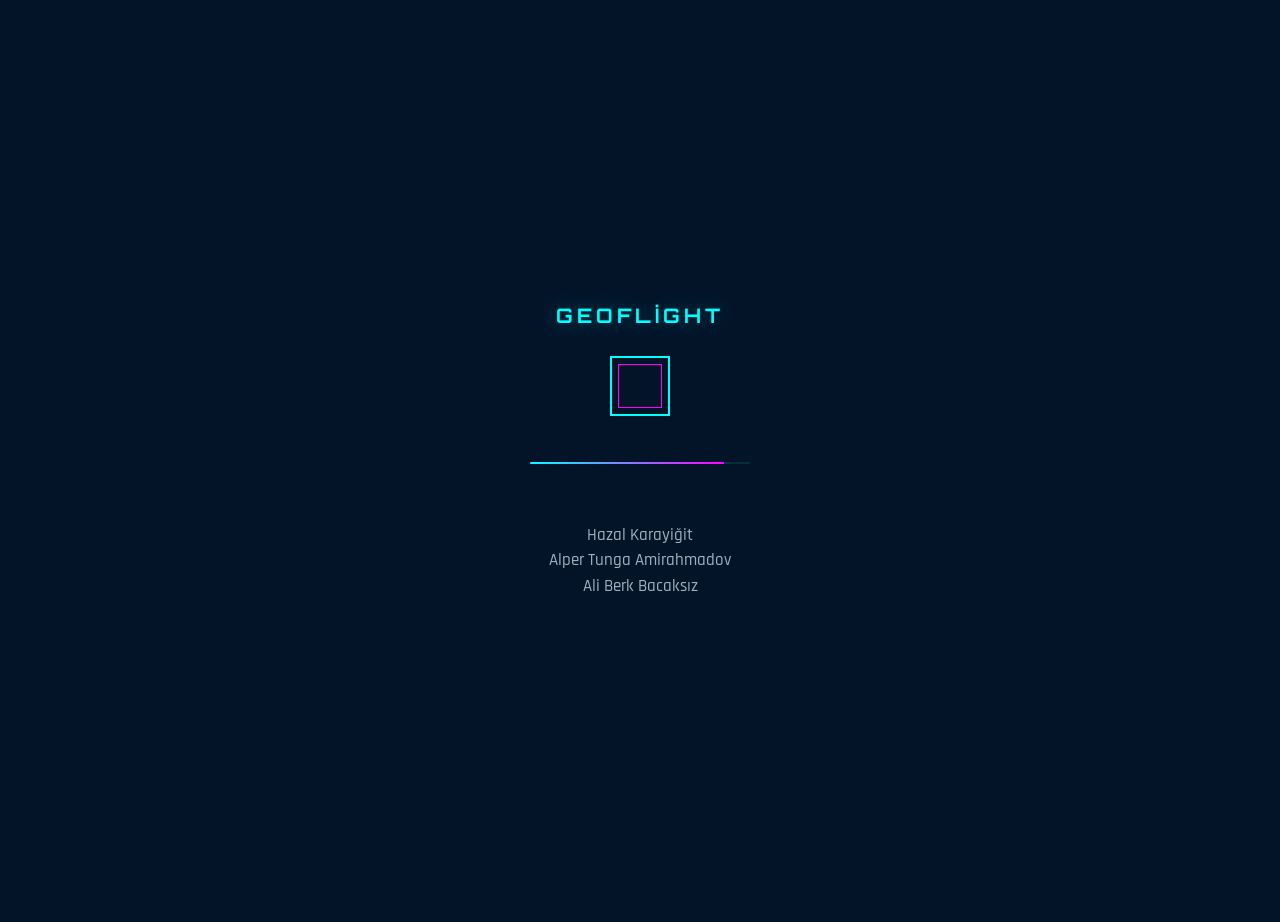
==== commit 1f2207f8: "kart butonlari eklendi" ====
--- a/Frontend/index.html
+++ b/Frontend/index.html
@@ -84,7 +84,7 @@
         <div class="card-glow-line"></div>
         <button class="card-close" id="card-close" title="Kapat">✕</button>
         <div class="card-header">
-            <div class="card-tag">Küresel İstihbarat Ağı</div>
+            <div class="card-tag">Dünya Topografik Haritası</div>
             <h2 class="card-title" id="country-name">--</h2>
             <div class="card-subtitle" id="card-subtitle">// BÖLGE VERİSİ YÜKLENİYOR...</div>
         </div>
@@ -94,17 +94,36 @@
             </div>
         </div>
         <div class="card-footer">
-            <div class="stat-box">
-                <div class="stat-label">Sinyal</div>
-                <div class="stat-value" id="stat-signal">--</div>
+            <!-- Ana Butonlar (Coğrafya, Kültür, Tarih, Ekonomi) -->
+            <div id="main-buttons-container" class="button-grid">
+                <button class="stat-box category-btn" data-category="geography">
+                    <div class="stat-value">Coğrafya</div>
+                </button>
+                <button class="stat-box category-btn" data-category="culture">
+                    <div class="stat-value">Kültür</div>
+                </button>
+                <button class="stat-box category-btn" data-category="history">
+                    <div class="stat-value">Tarih</div>
+                </button>
+                <button class="stat-box category-btn" data-category="economy">
+                    <div class="stat-value">Ekonomi</div>
+                </button>
             </div>
-            <div class="stat-box">
-                <div class="stat-label">Tehdit</div>
-                <div class="stat-value" id="stat-threat">--</div>
+
+            <!-- Bir Butona Tıklandığında Çıkacak Alt Butonlar Alanı (Başlangıçta gizli) -->
+            <div id="sub-buttons-container" class="button-grid" style="display: none;">
+                <button class="stat-box sub-back-btn" id="back-to-main">
+                    <div class="stat-value">← Ana Menü</div>
+                </button>
+                <!-- Seçilen kategoriye göre JS ile dolacak alt butonlar buraya gelecek -->
+                <div id="dynamic-sub-buttons" style="display: contents;"></div>
             </div>
-            <div class="stat-box">
-                <div class="stat-label">Durum</div>
-                <div class="stat-value" id="stat-status">--</div>
+
+            <!-- JavaScript'in hata vermemesi için arka planda tutulan gizli orijinal elementler -->
+            <div style="display: none;">
+                <span id="stat-signal"></span>
+                <span id="stat-threat"></span>
+                <span id="stat-status"></span>
             </div>
         </div>
     </div>
--- a/Frontend/style.css
+++ b/Frontend/style.css
@@ -1,4 +1,4 @@
-        *,
+*,
         *::before,
         *::after {
             margin: 0;
@@ -491,28 +491,24 @@
             color: var(--magenta);
         }
 
-        /* Card Footer Stats */
+        /* Card Footer & Button Grids (Güncellendi) */
         .card-footer {
             padding: 0 28px 24px 28px;
+        }
+
+        .button-grid {
             display: grid;
-            grid-template-columns: 1fr 1fr 1fr;
-            gap: 12px;
-        }
-
-        .hologram-card.sea-mode .card-footer {
-            grid-template-columns: minmax(0, 1fr);
-        }
-
-        .hologram-card.sea-mode .card-footer .stat-box:nth-child(n + 2) {
-            display: none;
+            grid-template-columns: repeat(2, 1fr);
+            gap: 10px;
         }
 
         .stat-box {
             background: rgba(0, 255, 255, 0.04);
             border: 1px solid rgba(0, 255, 255, 0.1);
             border-radius: 10px;
-            padding: 12px 10px;
+            padding: 10px 8px;
             text-align: center;
+            cursor: pointer;
             transition: all 0.4s ease;
         }
 
@@ -523,16 +519,16 @@
 
         .stat-label {
             font-family: 'Share Tech Mono', monospace;
-            font-size: 8px;
-            letter-spacing: 2px;
+            font-size: 7.5px;
+            letter-spacing: 1px;
             color: rgba(0, 255, 255, 0.5);
             text-transform: uppercase;
-            margin-bottom: 4px;
+            margin-bottom: 3px;
         }
 
         .stat-value {
             font-family: 'Orbitron', sans-serif;
-            font-size: 13px;
+            font-size: 11px;
             font-weight: 700;
             color: var(--cyan);
             text-shadow: 0 0 10px var(--cyan-glow);
@@ -757,12 +753,10 @@
 
         /* ═══════ ANIMATIONS ═══════ */
         @keyframes pulse-ring {
-
             0%,
             100% {
                 box-shadow: 0 0 0 0 rgba(0, 255, 255, 0.4);
             }
-
             50% {
                 box-shadow: 0 0 0 8px rgba(0, 255, 255, 0);
             }
@@ -772,19 +766,16 @@
             0% {
                 background-position: 0 0;
             }
-
             100% {
                 background-position: 0 100px;
             }
         }
 
         @keyframes glow-pulse {
-
             0%,
             100% {
                 opacity: 0.4;
             }
-
             50% {
                 opacity: 0.9;
             }
@@ -794,31 +785,25 @@
             0% {
                 transform: rotate(0deg) scale(1);
             }
-
             50% {
                 transform: rotate(180deg) scale(0.85);
             }
-
             100% {
                 transform: rotate(360deg) scale(1);
             }
         }
 
         @keyframes text-flicker {
-
             0%,
             100% {
                 opacity: 1;
             }
-
             33% {
                 opacity: 0.7;
             }
-
             66% {
                 opacity: 1;
             }
-
             77% {
                 opacity: 0.4;
             }
@@ -829,15 +814,12 @@
                 opacity: 0;
                 transform: translateY(100vh) scale(0);
             }
-
             10% {
                 opacity: 0.6;
             }
-
             90% {
                 opacity: 0.6;
             }
-
             100% {
                 opacity: 0;
                 transform: translateY(-20px) scale(1);
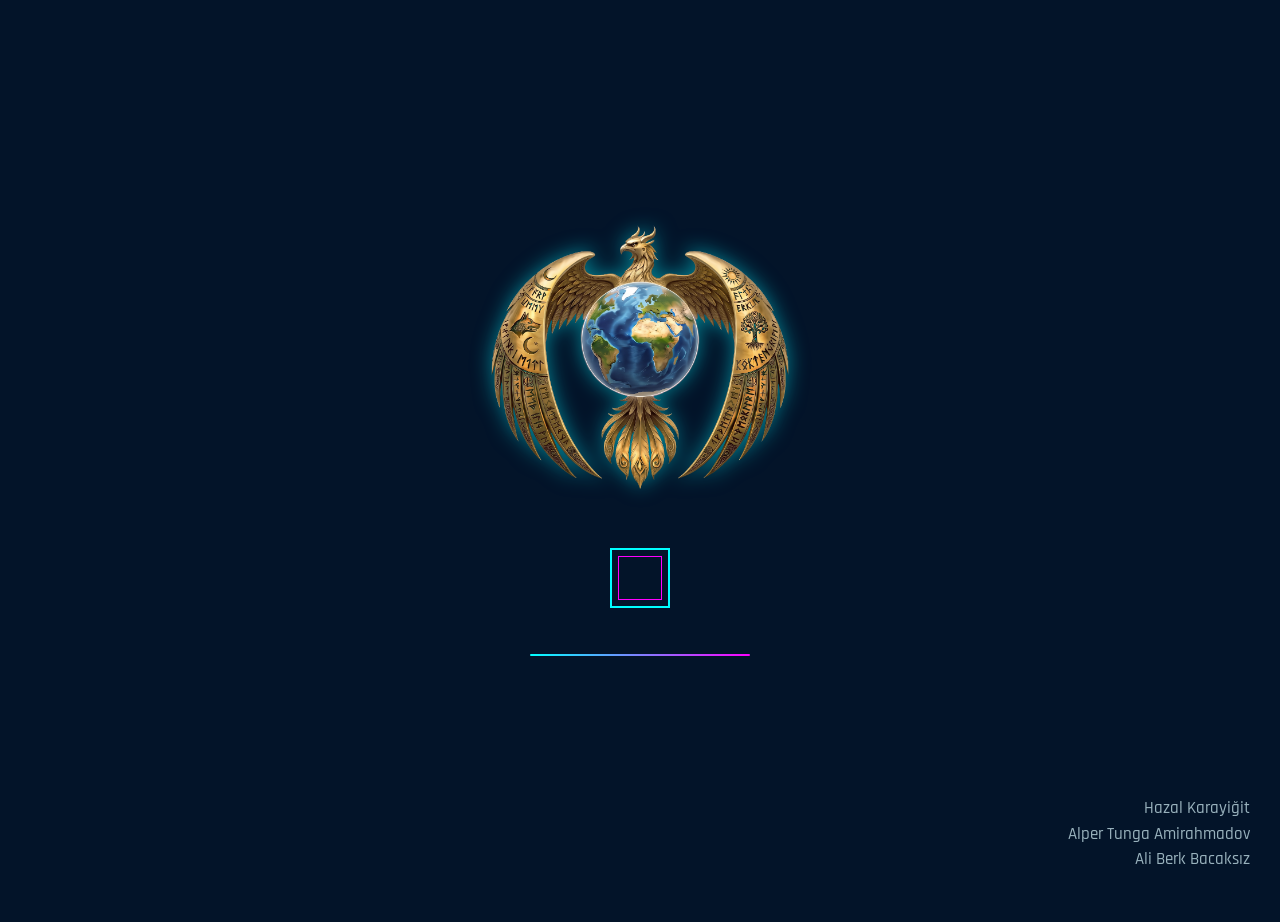
==== commit 1df06b71: "logo eklendi" ====
--- a/Frontend/index.html
+++ b/Frontend/index.html
@@ -21,7 +21,10 @@
     <!-- Loading Screen -->
     <div class="loading-screen" id="loading-screen">
         <div class="loading-content">
-            <div class="loading-text loading-brand">GeoFlight</div>
+            <!-- Logo Buraya Eklendi -->
+            <img src="logo.png" alt="GeoFlight Logo" class="loading-logo">
+            
+            <div class="loading-text loading-brand"></div>
             <div class="loading-hex"></div>
             <div class="loading-bar-container">
                 <div class="loading-bar" id="loading-bar"></div>
@@ -51,15 +54,15 @@
     <div class="corner-bracket corner-br"></div>
 
     <!-- Top HUD -->
-    <div class="hud-top">
-        <div class="hud-logo">
-            <div class="hud-logo-icon"></div>
-            <span class="hud-logo-text">GeoFlight</span>
-        </div>
-        <div class="hud-status">
-            <div class="hud-status-item" id="hud-time">--:--:--</div>
-        </div>
+    <!-- Top HUD -->
+<div class="hud-top">
+    <div class="hud-logo">
+        <img src="logo.png" alt="GeoFlight Logo" class="hud-top-logo">
     </div>
+    <div class="hud-status">
+        <div class="hud-status-item" id="hud-time">--:--:--</div>
+    </div>
+</div>
 
     <!-- Bottom HUD -->
     <div class="hud-bottom">
--- a/Frontend/style.css
+++ b/Frontend/style.css
@@ -53,44 +53,23 @@
         .hud-logo {
             display: flex;
             align-items: center;
-            gap: 12px;
-        }
-
-        .hud-logo-icon {
-            width: 32px;
-            height: 32px;
-            border: 2px solid var(--cyan);
-            border-radius: 50%;
-            display: flex;
-            align-items: center;
-            justify-content: center;
-            animation: pulse-ring 3s ease-in-out infinite;
-            position: relative;
-        }
-
-        .hud-logo-icon::before {
-            content: '';
-            width: 10px;
-            height: 10px;
-            background: var(--cyan);
-            border-radius: 50%;
-            box-shadow: 0 0 12px var(--cyan), 0 0 24px var(--cyan);
-        }
-
-        .hud-logo-text {
-            font-family: 'Orbitron', sans-serif;
-            font-weight: 700;
-            font-size: 14px;
-            letter-spacing: 4px;
-            color: var(--cyan);
-            text-shadow: 0 0 20px var(--cyan-dim);
-            text-transform: uppercase;
+            pointer-events: auto;
+            margin-left: -30px;
+            margin-top: 22px;
+        }
+
+        /* Yeni Eklenen Logo Stili */
+        .hud-top-logo {
+            height: 48px;     /* Sol üst köşe için ideal küçük yükseklik */
+            width: auto;      /* Orantılı kalması için */
+            filter: drop-shadow(0 0 10px rgba(0, 243, 255, 0.5)); /* Hologram temalı parlama */
         }
 
         .hud-status {
             display: flex;
             align-items: center;
             gap: 20px;
+            pointer-events: auto;
         }
 
         .hud-status-item {
@@ -102,6 +81,13 @@
             align-items: center;
             gap: 6px;
         }
+
+        .loading-logo {
+    width: 550px;     /* Logonun genişliği (gönlünüze göre 80px, 100px veya 120px yapabilirsiniz) */
+    height: auto;     /* Orantılı küçülmesi için */
+    margin-bottom: 15px; /* Yazıyla arasına boşluk bırakır */
+    filter: drop-shadow(0 0 10px rgba(0, 243, 255, 0.5)); /* Hologram temasına uygun parlama efekti */
+}
 
         /* ═══════ BOTTOM HUD ═══════ */
         .hud-bottom {
@@ -712,16 +698,20 @@
         }
 
         .loading-authors {
-            display: grid;
-            gap: 4px;
-            margin-top: 22px;
-            color: rgba(210, 238, 245, 0.72);
-            font-family: 'Rajdhani', sans-serif;
-            font-size: 17px;
-            font-weight: 500;
-            line-height: 1.25;
-            opacity: 1;
-        }
+    position: absolute;
+    right: 30px;
+    bottom: 30px;
+    display: flex;
+    flex-direction: column;
+    align-items: flex-end; /* Yazıları sağa hizalar */
+    gap: 4px;
+    color: rgba(210, 238, 245, 0.72);
+    font-family: 'Rajdhani', sans-serif;
+    font-size: 17px;
+    font-weight: 500;
+    line-height: 1.25;
+    opacity: 1;
+}
 
         .loading-screen.ready .loading-start {
             visibility: visible;
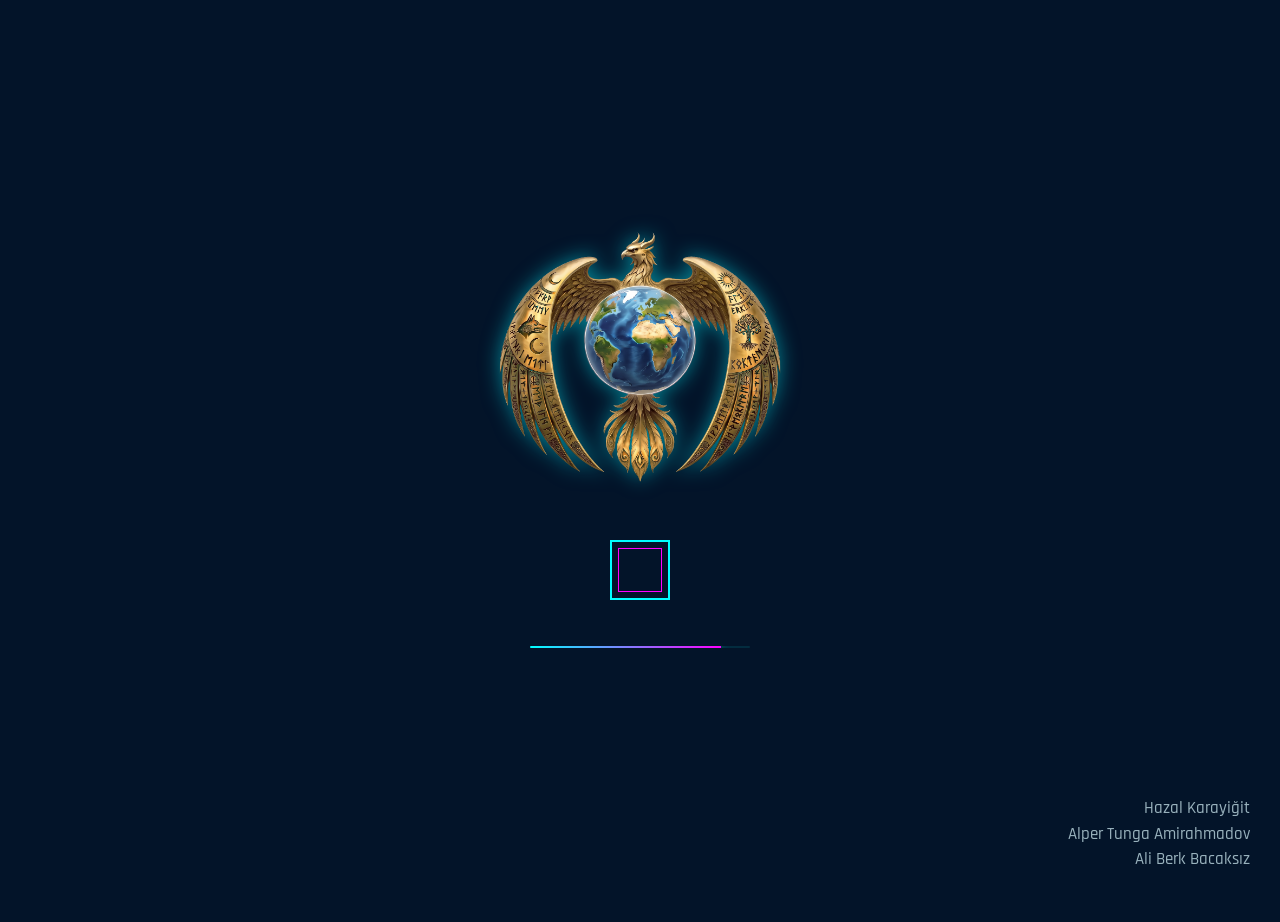
==== commit 3bf9b8a7: "Frontend guncellendi bug fixler yapildi" ====
--- a/Frontend/index.html
+++ b/Frontend/index.html
@@ -19,24 +19,24 @@
 <body>
 
     <!-- Loading Screen -->
-    <div class="loading-screen" id="loading-screen">
-        <div class="loading-content">
-            <!-- Logo Buraya Eklendi -->
-            <img src="logo.png" alt="GeoFlight Logo" class="loading-logo">
-            
-            <div class="loading-text loading-brand"></div>
-            <div class="loading-hex"></div>
-            <div class="loading-bar-container">
-                <div class="loading-bar" id="loading-bar"></div>
-            </div>
-            <div class="loading-start">Başlamak için tıklayın</div>
-            <div class="loading-authors">
-                <div>Hazal Karayiğit</div>
-                <div>Alper Tunga Amirahmadov</div>
-                <div>Ali Berk Bacaksız</div>
-            </div>
+<div class="loading-screen" id="loading-screen">
+    <div class="loading-content">
+        <!-- LOGO BURAYA EKLENİYOR -->
+        <img src="logo.png" alt="GeoFlight Logo" class="loading-logo">
+        
+        <div class="loading-text loading-brand"></div>
+        <div class="loading-hex"></div>
+        <div class="loading-bar-container">
+            <div class="loading-bar" id="loading-bar"></div>
+        </div>
+        <div class="loading-start">Başlamak için tıklayın</div>
+        <div class="loading-authors">
+            <div>Hazal Karayiğit</div>
+            <div>Alper Tunga Amirahmadov</div>
+            <div>Ali Berk Bacaksız</div>
         </div>
     </div>
+</div>
 
     <!-- Map -->
     <div id='map'></div>
@@ -54,13 +54,29 @@
     <div class="corner-bracket corner-br"></div>
 
     <!-- Top HUD -->
-    <!-- Top HUD -->
 <div class="hud-top">
     <div class="hud-logo">
         <img src="logo.png" alt="GeoFlight Logo" class="hud-top-logo">
     </div>
-    <div class="hud-status">
-        <div class="hud-status-item" id="hud-time">--:--:--</div>
+    
+    <!-- Dünya Saatleri Açılır Menü Alanı -->
+    <div class="hud-status" id="world-clock-container">
+        <div class="hud-status-item world-clock-btn" id="world-clock-toggle" title="Dünya Saatleri İçin Tıklayın">
+            <span id="hud-city-name">İSTANBUL</span>
+            <span id="hud-time">--:--:--</span>
+            <span class="clock-arrow">▼</span>
+        </div>
+        
+        <!-- Açılır Küçük Panel -->
+        <div class="world-clock-dropdown" id="world-clock-dropdown">
+            <div class="dropdown-header">// ZAMAN DİLİMİ SEÇİCİ</div>
+            <div class="city-time-option" data-timezone="Europe/Istanbul" data-city="İSTANBUL"><span>İstanbul (TR)</span><span class="city-time">--:--</span></div>
+            <div class="city-time-option" data-timezone="Europe/London" data-city="LONDRA"><span>Londra (UK)</span><span class="city-time">--:--</span></div>
+            <div class="city-time-option" data-timezone="America/New_York" data-city="NEW YORK"><span>New York (US)</span><span class="city-time">--:--</span></div>
+            <div class="city-time-option" data-timezone="Asia/Tokyo" data-city="TOKYO"><span>Tokyo (JP)</span><span class="city-time">--:--</span></div>
+            <div class="city-time-option" data-timezone="Asia/Dubai" data-city="DÜBAİ"><span>Dubai (AE)</span><span class="city-time">--:--</span></div>
+            <div class="city-time-option" data-timezone="Australia/Sydney" data-city="SİDNEY"><span>Sidney (AU)</span><span class="city-time">--:--</span></div>
+        </div>
     </div>
 </div>
 
--- a/Frontend/style.css
+++ b/Frontend/style.css
@@ -1,709 +1,756 @@
 *,
-        *::before,
-        *::after {
-            margin: 0;
-            padding: 0;
-            box-sizing: border-box;
-        }
-
-        :root {
-            --cyan: #00ffff;
-            --cyan-dim: rgba(0, 255, 255, 0.3);
-            --cyan-glow: rgba(0, 255, 255, 0.15);
-            --magenta: #ff00ff;
-            --magenta-dim: rgba(255, 0, 255, 0.3);
-            --neon-green: #39ff14;
-            --gold: #ffd700;
-            --dark-bg: rgba(2, 8, 20, 0.92);
-            --card-bg: rgba(5, 15, 35, 0.88);
-            --glass-border: rgba(0, 255, 255, 0.25);
-        }
-
-        body,
-        html {
-            width: 100%;
-            height: 100%;
-            background-color: #031429;
-            overflow: hidden;
-            font-family: 'Rajdhani', sans-serif;
-        }
-
-        /* ═══════ MAP ═══════ */
-        #map {
-            width: 100vw;
-            height: 100vh;
-        }
-
-        /* ═══════ TOP HUD BAR ═══════ */
-        .hud-top {
-            position: absolute;
-            top: 0;
-            left: 0;
-            right: 0;
-            height: 56px;
-            background: linear-gradient(180deg, rgba(0, 10, 25, 0.95) 0%, rgba(0, 10, 25, 0.0) 100%);
-            display: flex;
-            align-items: center;
-            justify-content: space-between;
-            padding: 0 28px;
-            z-index: 20;
-            pointer-events: none;
-        }
-
-        .hud-logo {
-            display: flex;
-            align-items: center;
-            pointer-events: auto;
-            margin-left: -30px;
-            margin-top: 22px;
-        }
-
-        /* Yeni Eklenen Logo Stili */
-        .hud-top-logo {
-            height: 48px;     /* Sol üst köşe için ideal küçük yükseklik */
-            width: auto;      /* Orantılı kalması için */
-            filter: drop-shadow(0 0 10px rgba(0, 243, 255, 0.5)); /* Hologram temalı parlama */
-        }
-
-        .hud-status {
-            display: flex;
-            align-items: center;
-            gap: 20px;
-            pointer-events: auto;
-        }
-
-        .hud-status-item {
-            font-family: 'Share Tech Mono', monospace;
-            font-size: 11px;
-            color: rgba(0, 255, 255, 0.6);
-            letter-spacing: 1px;
-            display: flex;
-            align-items: center;
-            gap: 6px;
-        }
-
-        .loading-logo {
-    width: 550px;     /* Logonun genişliği (gönlünüze göre 80px, 100px veya 120px yapabilirsiniz) */
-    height: auto;     /* Orantılı küçülmesi için */
-    margin-bottom: 15px; /* Yazıyla arasına boşluk bırakır */
-    filter: drop-shadow(0 0 10px rgba(0, 243, 255, 0.5)); /* Hologram temasına uygun parlama efekti */
-}
-
-        /* ═══════ BOTTOM HUD ═══════ */
-        .hud-bottom {
-            position: absolute;
-            bottom: 0;
-            left: 0;
-            right: 0;
-            height: 44px;
-            background: linear-gradient(0deg, rgba(0, 10, 25, 0.9) 0%, rgba(0, 10, 25, 0.0) 100%);
-            display: flex;
-            align-items: flex-end;
-            justify-content: center;
-            padding-bottom: 12px;
-            z-index: 20;
-            pointer-events: none;
-        }
-
-        .hud-coords {
-            font-family: 'Share Tech Mono', monospace;
-            font-size: 11px;
-            color: rgba(0, 255, 255, 0.45);
-            letter-spacing: 2px;
-        }
-
-        /* ═══════ CORNER BRACKETS ═══════ */
-        .corner-bracket {
-            position: absolute;
-            width: 40px;
-            height: 40px;
-            z-index: 15;
-            pointer-events: none;
-        }
-
-        .corner-bracket::before,
-        .corner-bracket::after {
-            content: '';
-            position: absolute;
-            background: var(--cyan);
-            opacity: 0.35;
-        }
-
-        .corner-tl {
-            top: 12px;
-            left: 12px;
-        }
-
-        .corner-tl::before {
-            top: 0;
-            left: 0;
-            width: 24px;
-            height: 2px;
-        }
-
-        .corner-tl::after {
-            top: 0;
-            left: 0;
-            width: 2px;
-            height: 24px;
-        }
-
-        .corner-tr {
-            top: 12px;
-            right: 12px;
-        }
-
-        .corner-tr::before {
-            top: 0;
-            right: 0;
-            width: 24px;
-            height: 2px;
-        }
-
-        .corner-tr::after {
-            top: 0;
-            right: 0;
-            width: 2px;
-            height: 24px;
-        }
-
-        .corner-bl {
-            bottom: 12px;
-            left: 12px;
-        }
-
-        .corner-bl::before {
-            bottom: 0;
-            left: 0;
-            width: 24px;
-            height: 2px;
-        }
-
-        .corner-bl::after {
-            bottom: 0;
-            left: 0;
-            width: 2px;
-            height: 24px;
-        }
-
-        .corner-br {
-            bottom: 12px;
-            right: 12px;
-        }
-
-        .corner-br::before {
-            bottom: 0;
-            right: 0;
-            width: 24px;
-            height: 2px;
-        }
-
-        .corner-br::after {
-            bottom: 0;
-            right: 0;
-            width: 2px;
-            height: 24px;
-        }
-
-        /* ═══════ SCAN LINE OVERLAY ═══════ */
-        .scanlines {
-            position: absolute;
-            top: 0;
-            left: 0;
-            right: 0;
-            bottom: 0;
-            pointer-events: none;
-            z-index: 12;
-            background: repeating-linear-gradient(0deg,
-                    transparent,
-                    transparent 2px,
-                    rgba(0, 255, 255, 0.015) 2px,
-                    rgba(0, 255, 255, 0.015) 4px);
-            animation: scanline-shift 8s linear infinite;
-        }
-
-        .compass {
-            position: absolute;
-            bottom: 24px;
-            left: 24px;
-            width: 100px;
-            height: 100px;
-            border: 1px solid rgba(0, 255, 255, 0.32);
-            border-radius: 50%;
-            background: radial-gradient(circle, rgba(0, 28, 42, 0.76), rgba(2, 8, 20, 0.58) 72%);
-            box-shadow: 0 0 14px rgba(0, 255, 255, 0.12), inset 0 0 12px rgba(0, 255, 255, 0.08);
-            z-index: 20;
-            pointer-events: none;
-        }
-
-        .compass::before {
-            content: '';
-            position: absolute;
-            inset: 7px;
-            border: 1px solid rgba(0, 255, 255, 0.2);
-            border-radius: 50%;
-            z-index: 0;
-        }
-
-        .compass::after {
-            content: '';
-            position: absolute;
-            inset: 12px;
-            border-radius: 50%;
-            background: repeating-conic-gradient(rgba(0, 255, 255, 0.6) 0deg 1deg, transparent 1deg 15deg);
-            mask: radial-gradient(circle, transparent 0 68%, #000 69% 73%, transparent 74%);
-            opacity: 0.72;
-            z-index: 1;
-        }
-
-        .compass-cardinal {
-            position: absolute;
-            z-index: 2;
-            color: rgba(170, 245, 255, 0.72);
-            font: 9px 'Share Tech Mono', monospace;
-            line-height: 1;
-            text-shadow: 0 0 5px rgba(0, 255, 255, 0.55);
-        }
-
-        .compass-north {
-            top: 7px;
-            left: 50%;
-            color: var(--cyan);
-            transform: translateX(-50%);
-        }
-
-        .compass-east {
-            right: 7px;
-            top: 50%;
-            transform: translateY(-50%);
-        }
-
-        .compass-south {
-            bottom: 7px;
-            left: 50%;
-            transform: translateX(-50%);
-        }
-
-        .compass-west {
-            left: 7px;
-            top: 50%;
-            transform: translateY(-50%);
-        }
-
-        .compass-needle {
-            position: absolute;
-            top: 21px;
-            left: 50%;
-            width: 14px;
-            height: 58px;
-            margin-left: -7px;
-            transform-origin: center;
-            transition: transform 0.12s linear;
-            z-index: 3;
-        }
-
-        .compass-needle::before,
-        .compass-needle::after {
-            content: '';
-            position: absolute;
-            left: 50%;
-            width: 0;
-            height: 0;
-            transform: translateX(-50%);
-        }
-
-        .compass-needle::before {
-            top: 0;
-            border-left: 7px solid transparent;
-            border-right: 7px solid transparent;
-            border-bottom: 29px solid var(--cyan);
-            filter: drop-shadow(0 0 4px rgba(0, 255, 255, 0.65));
-        }
-
-        .compass-needle::after {
-            bottom: 0;
-            border-left: 5px solid transparent;
-            border-right: 5px solid transparent;
-            border-top: 23px solid rgba(255, 0, 255, 0.72);
-            filter: drop-shadow(0 0 3px rgba(255, 0, 255, 0.45));
-        }
-
-        .compass-pivot {
-            position: absolute;
-            top: 50%;
-            left: 50%;
-            width: 6px;
-            height: 6px;
-            border: 1px solid rgba(220, 255, 255, 0.9);
-            border-radius: 50%;
-            background: #07303b;
-            box-shadow: 0 0 7px rgba(0, 255, 255, 0.75);
-            transform: translate(-50%, -50%);
-            z-index: 4;
-        }
-
-        /* ═══════ HOLOGRAM CARD ═══════ */
-        .hologram-card {
-            position: absolute;
-            top: 50%;
-            right: -420px;
-            transform: translateY(-50%);
-            width: 380px;
-            background: var(--card-bg);
-            backdrop-filter: blur(20px) saturate(1.4);
-            -webkit-backdrop-filter: blur(20px) saturate(1.4);
-            border: 1px solid var(--glass-border);
-            border-right: none;
-            color: #fff;
-            padding: 0;
-            border-radius: 20px 0 0 20px;
-            transition: right 0.9s cubic-bezier(0.16, 1, 0.3, 1);
-            z-index: 25;
-            overflow: hidden;
-        }
-
-        .hologram-card::before {
-            content: '';
-            position: absolute;
-            top: -1px;
-            left: -1px;
-            right: -1px;
-            bottom: -1px;
-            border-radius: 20px 0 0 20px;
-            background: linear-gradient(135deg,
-                    rgba(0, 255, 255, 0.15) 0%,
-                    transparent 30%,
-                    transparent 70%,
-                    rgba(255, 0, 255, 0.08) 100%);
-            pointer-events: none;
-            z-index: -1;
-        }
-
-        .hologram-card.show {
-            right: 0;
-        }
-
-        /* Card Header */
-        .card-header {
-            padding: 28px 28px 0 28px;
-            position: relative;
-        }
-
-        .card-header::after {
-            content: '';
-            position: absolute;
-            bottom: 0;
-            left: 28px;
-            right: 28px;
-            height: 1px;
-            background: linear-gradient(90deg,
-                    transparent,
-                    var(--cyan-dim),
-                    var(--magenta-dim),
-                    transparent);
-        }
-
-        .card-tag {
-            font-family: 'Orbitron', sans-serif;
-            font-size: 9px;
-            font-weight: 600;
-            letter-spacing: 4px;
-            color: var(--magenta);
-            text-transform: uppercase;
-            margin-bottom: 8px;
-            text-shadow: 0 0 12px var(--magenta-dim);
-        }
-
-        .card-title {
-            font-family: 'Oxanium', sans-serif;
-            font-weight: 600;
-            font-size: 26px;
-            letter-spacing: 0.8px;
-            color: #dffcff;
-            text-transform: uppercase;
-            line-height: 1.15;
-            margin-bottom: 4px;
-            text-shadow: 0 0 3px rgba(0, 255, 255, 0.35), 0 0 9px rgba(0, 220, 255, 0.16);
-        }
-
-        .card-subtitle {
-            font-family: 'Share Tech Mono', monospace;
-            font-size: 10px;
-            color: rgba(0, 255, 255, 0.5);
-            letter-spacing: 2px;
-            padding-bottom: 16px;
-        }
-
-        /* Card Body */
-        .card-body {
-            max-height: 260px;
-            overflow-y: auto;
-            padding: 20px 8px 24px 28px;
-            scrollbar-color: rgba(0, 255, 255, 0.38) rgba(0, 10, 20, 0.4);
-            scrollbar-width: thin;
-        }
-
-        .card-body::-webkit-scrollbar {
-            width: 6px;
-        }
-
-        .card-body::-webkit-scrollbar-track {
-            background: rgba(0, 10, 20, 0.4);
-        }
-
-        .card-body::-webkit-scrollbar-thumb {
-            background: rgba(0, 255, 255, 0.38);
-            border-radius: 3px;
-        }
-
-        .card-terminal {
-            font-family: 'Share Tech Mono', monospace;
-            font-size: 12.5px;
-            line-height: 1.9;
-            color: rgba(200, 230, 240, 0.9);
-            min-height: 140px;
-            position: relative;
-        }
-
-        .card-terminal .prompt {
-            color: var(--cyan);
-        }
-
-        .card-terminal .highlight {
-            color: var(--gold);
-        }
-
-        .card-terminal .warn {
-            color: var(--magenta);
-        }
-
-        /* Card Footer & Button Grids (Güncellendi) */
-        .card-footer {
-            padding: 0 28px 24px 28px;
-        }
-
-        .button-grid {
-            display: grid;
-            grid-template-columns: repeat(2, 1fr);
-            gap: 10px;
-        }
-
-        .stat-box {
-            background: rgba(0, 255, 255, 0.04);
-            border: 1px solid rgba(0, 255, 255, 0.1);
-            border-radius: 10px;
-            padding: 10px 8px;
-            text-align: center;
-            cursor: pointer;
-            transition: all 0.4s ease;
-        }
-
-        .stat-box:hover {
-            border-color: rgba(0, 255, 255, 0.3);
-            background: rgba(0, 255, 255, 0.08);
-        }
-
-        .stat-label {
-            font-family: 'Share Tech Mono', monospace;
-            font-size: 7.5px;
-            letter-spacing: 1px;
-            color: rgba(0, 255, 255, 0.5);
-            text-transform: uppercase;
-            margin-bottom: 3px;
-        }
-
-        .stat-value {
-            font-family: 'Orbitron', sans-serif;
-            font-size: 11px;
-            font-weight: 700;
-            color: var(--cyan);
-            text-shadow: 0 0 10px var(--cyan-glow);
-        }
-
-        /* Card Glow Line */
-        .card-glow-line {
-            position: absolute;
-            left: 0;
-            top: 0;
-            width: 3px;
-            height: 100%;
-            background: linear-gradient(180deg,
-                    transparent 0%,
-                    var(--cyan) 20%,
-                    var(--magenta) 80%,
-                    transparent 100%);
-            opacity: 0.6;
-            animation: glow-pulse 3s ease-in-out infinite;
-        }
-
-        /* ═══════ CLOSE BUTTON ═══════ */
-        .card-close {
-            position: absolute;
-            top: 16px;
-            right: 16px;
-            width: 28px;
-            height: 28px;
-            border: 1px solid rgba(0, 255, 255, 0.2);
-            border-radius: 6px;
-            background: rgba(0, 255, 255, 0.05);
-            color: var(--cyan);
-            font-family: 'Orbitron', sans-serif;
-            font-size: 12px;
-            cursor: pointer;
-            display: flex;
-            align-items: center;
-            justify-content: center;
-            transition: all 0.3s ease;
-            z-index: 30;
-            pointer-events: auto;
-        }
-
-        .card-close:hover {
-            border-color: var(--magenta);
-            color: var(--magenta);
-            background: rgba(255, 0, 255, 0.1);
-            box-shadow: 0 0 12px rgba(255, 0, 255, 0.2);
-        }
-
-        /* ═══════ HOVER TOOLTIP ═══════ */
-        .hover-tooltip {
-            position: absolute;
-            pointer-events: none;
-            background: var(--dark-bg);
-            backdrop-filter: blur(12px);
-            border: 1px solid var(--glass-border);
-            border-radius: 8px;
-            padding: 8px 14px;
-            font-family: 'Orbitron', sans-serif;
-            font-size: 11px;
-            font-weight: 600;
-            letter-spacing: 2px;
-            color: var(--cyan);
-            text-transform: uppercase;
-            z-index: 30;
-            opacity: 0;
-            transform: translateY(4px);
-            transition: opacity 0.25s ease, transform 0.25s ease;
-            white-space: nowrap;
-            box-shadow: 0 4px 20px rgba(0, 0, 0, 0.5), 0 0 15px var(--cyan-glow);
-        }
-
-        .hover-tooltip.visible {
-            opacity: 1;
-            transform: translateY(0);
-        }
-
-        /* ═══════ LOADING SCREEN ═══════ */
-        .loading-screen {
-            position: fixed;
-            top: 0;
-            left: 0;
-            width: 100%;
-            height: 100%;
-            background: #031429;
-            z-index: 1000;
-            display: flex;
-            align-items: center;
-            justify-content: center;
-            transition: opacity 1.2s ease, visibility 1.2s ease;
-        }
-
-        .loading-screen.hidden {
-            opacity: 0;
-            visibility: hidden;
-            pointer-events: none;
-        }
-
-        .loading-content {
-            display: flex;
-            flex-direction: column;
-            align-items: center;
-            width: min(100%, 400px);
-            padding: 24px;
-            text-align: center;
-        }
-
-        .loading-screen.ready {
-            cursor: pointer;
-        }
-
-        .loading-hex {
-            width: 60px;
-            height: 60px;
-            border: 2px solid var(--cyan);
-            animation: hex-spin 2s ease-in-out infinite;
-            margin-bottom: 26px;
-            position: relative;
-        }
-
-        .loading-hex::before {
-            content: '';
-            position: absolute;
-            inset: 6px;
-            border: 1px solid var(--magenta);
-            animation: hex-spin 2s ease-in-out infinite reverse;
-        }
-
-        .loading-text {
-            font-family: 'Orbitron', sans-serif;
-            font-size: 12px;
-            font-weight: 600;
-            letter-spacing: 6px;
-            color: var(--cyan);
-            text-transform: uppercase;
-            animation: text-flicker 1.5s ease-in-out infinite;
-        }
-
-        .loading-brand {
-            margin-bottom: 28px;
-            font-size: 20px;
-            font-weight: 700;
-            letter-spacing: 4px;
-            text-shadow: 0 0 20px var(--cyan-dim);
-            animation: none;
-        }
-
-        .loading-bar-container {
-            width: 220px;
-            height: 2px;
-            background: rgba(0, 255, 255, 0.1);
-            margin-top: 20px;
-            border-radius: 1px;
-            overflow: hidden;
-        }
-
-        .loading-bar {
-            width: 0%;
-            height: 100%;
-            background: linear-gradient(90deg, var(--cyan), var(--magenta));
-            transition: width 0.3s ease;
-            box-shadow: 0 0 10px var(--cyan);
-        }
-
-        .loading-start {
-            visibility: hidden;
-            opacity: 0;
-            transform: translateY(8px);
-            transition: opacity 0.6s ease, transform 0.6s ease, visibility 0.6s ease;
-        }
-
-        .loading-start {
-            margin-top: 24px;
-            color: var(--cyan);
-            font-family: 'Orbitron', sans-serif;
-            font-size: 12px;
-            font-weight: 600;
-            letter-spacing: 2px;
-            text-shadow: 0 0 10px var(--cyan-dim);
-        }
-
-        .loading-authors {
+*::before,
+*::after {
+    margin: 0;
+    padding: 0;
+    box-sizing: border-box;
+}
+
+:root {
+    --cyan: #00ffff;
+    --cyan-dim: rgba(0, 255, 255, 0.3);
+    --cyan-glow: rgba(0, 255, 255, 0.15);
+    --magenta: #ff00ff;
+    --magenta-dim: rgba(255, 0, 255, 0.3);
+    --neon-green: #39ff14;
+    --gold: #ffd700;
+    --dark-bg: rgba(2, 8, 20, 0.92);
+    --card-bg: rgba(5, 15, 35, 0.88);
+    --glass-border: rgba(0, 255, 255, 0.25);
+}
+
+body,
+html {
+    width: 100%;
+    height: 100%;
+    background-color: #031429;
+    overflow: hidden;
+    font-family: 'Rajdhani', sans-serif;
+}
+
+/* ═══════ MAP ═══════ */
+#map {
+    width: 100vw;
+    height: 100vh;
+}
+
+/* Yükleme Ekranı Logosu */
+.loading-logo {
+    width: 520px;
+    height: auto;
+    margin-bottom: 15px;
+    filter: drop-shadow(0 0 10px rgba(0, 243, 255, 0.5));
+}
+
+/* ═══════ TOP HUD BAR ═══════ */
+.hud-top {
+    position: absolute;
+    top: 0;
+    left: 0;
+    right: 0;
+    height: 56px;
+    background: linear-gradient(180deg, rgba(0, 10, 25, 0.95) 0%, rgba(0, 10, 25, 0.0) 100%);
+    display: flex;
+    align-items: center;
+    justify-content: space-between;
+    padding: 0 28px;
+    z-index: 20;
+    pointer-events: none;
+}
+
+.hud-logo {
+    display: flex;
+    align-items: center;
+    pointer-events: auto;
+    margin-left: -30px;
+    margin-top: 25px;
+}
+
+/* Sol Üst Köşe Logo Stili */
+.hud-top-logo {
+    height: 55px;
+    width: auto;
+    filter: drop-shadow(0 0 8px rgba(0, 243, 255, 0.6));
+}
+
+.hud-status {
+    display: flex;
+    align-items: center;
+    gap: 20px;
+    pointer-events: auto;
+}
+
+.hud-status-item {
+    font-family: 'Share Tech Mono', monospace;
+    font-size: 11px;
+    color: rgba(0, 255, 255, 0.6);
+    letter-spacing: 1px;
+    display: flex;
+    align-items: center;
+    gap: 6px;
+}
+
+/* ═══════ DÜNYA SAATLERİ AÇILIR MENÜ STİLLERİ ═══════ */
+#world-clock-container {
+    position: relative;
+    cursor: pointer;
+}
+
+.world-clock-btn {
+    background: rgba(0, 10, 25, 0.6);
+    border: 1px solid rgba(0, 255, 255, 0.2);
+    padding: 6px 12px;
+    border-radius: 4px;
+    transition: all 0.3s ease;
+}
+
+.world-clock-btn:hover {
+    border-color: rgba(0, 255, 255, 0.6);
+    box-shadow: 0 0 10px rgba(0, 255, 255, 0.2);
+}
+
+.clock-arrow {
+    font-size: 9px;
+    margin-left: 4px;
+    color: rgba(0, 255, 255, 0.7);
+}
+
+.world-clock-dropdown {
+    position: absolute;
+    top: calc(100% + 8px);
+    right: 0;
+    width: 200px;
+    background: rgba(2, 12, 27, 0.95);
+    border: 1px solid rgba(0, 255, 255, 0.4);
+    box-shadow: 0 0 20px rgba(0, 0, 0, 0.8), inset 0 0 15px rgba(0, 255, 255, 0.05);
+    border-radius: 6px;
+    padding: 8px 0;
+    display: none;
+    z-index: 100;
+    backdrop-filter: blur(5px);
+}
+
+.world-clock-dropdown.active {
+    display: block;
+}
+
+.dropdown-header {
+    font-family: 'Share Tech Mono', monospace;
+    font-size: 10px;
+    color: rgba(0, 255, 255, 0.5);
+    padding: 4px 12px 8px 12px;
+    border-bottom: 1px solid rgba(0, 255, 255, 0.15);
+    letter-spacing: 1px;
+}
+
+.city-time-option {
+    display: flex;
+    justify-content: space-between;
+    padding: 8px 12px;
+    font-family: 'Share Tech Mono', monospace;
+    font-size: 12px;
+    color: rgba(210, 238, 245, 0.8);
+    transition: background 0.2s, color 0.2s;
+}
+
+.city-time-option:hover {
+    background: rgba(0, 255, 255, 0.15);
+    color: #fff;
+}
+
+.city-time {
+    color: rgba(0, 255, 255, 0.9);
+}
+
+/* ═══════ CORNER BRACKETS ═══════ */
+.corner-bracket {
+    position: absolute;
+    width: 40px;
+    height: 40px;
+    z-index: 15;
+    pointer-events: none;
+}
+
+.corner-bracket::before,
+.corner-bracket::after {
+    content: '';
+    position: absolute;
+    background: var(--cyan);
+    opacity: 0.35;
+}
+
+.corner-tl {
+    top: 12px;
+    left: 12px;
+}
+
+.corner-tl::before {
+    top: 0;
+    left: 0;
+    width: 24px;
+    height: 2px;
+}
+
+.corner-tl::after {
+    top: 0;
+    left: 0;
+    width: 2px;
+    height: 24px;
+}
+
+.corner-tr {
+    top: 12px;
+    right: 12px;
+}
+
+.corner-tr::before {
+    top: 0;
+    right: 0;
+    width: 24px;
+    height: 2px;
+}
+
+.corner-tr::after {
+    top: 0;
+    right: 0;
+    width: 2px;
+    height: 24px;
+}
+
+.corner-bl {
+    bottom: 12px;
+    left: 12px;
+}
+
+.corner-bl::before {
+    bottom: 0;
+    left: 0;
+    width: 24px;
+    height: 2px;
+}
+
+.corner-bl::after {
+    bottom: 0;
+    left: 0;
+    width: 2px;
+    height: 24px;
+}
+
+.corner-br {
+    bottom: 12px;
+    right: 12px;
+}
+
+.corner-br::before {
+    bottom: 0;
+    right: 0;
+    width: 24px;
+    height: 2px;
+}
+
+.corner-br::after {
+    bottom: 0;
+    right: 0;
+    width: 2px;
+    height: 24px;
+}
+
+/* ═══════ SCAN LINE OVERLAY ═══════ */
+.scanlines {
+    position: absolute;
+    top: 0;
+    left: 0;
+    right: 0;
+    bottom: 0;
+    pointer-events: none;
+    z-index: 12;
+    background: repeating-linear-gradient(0deg,
+            transparent,
+            transparent 2px,
+            rgba(0, 255, 255, 0.015) 2px,
+            rgba(0, 255, 255, 0.015) 4px);
+    animation: scanline-shift 8s linear infinite;
+}
+
+.compass {
+    position: absolute;
+    bottom: 24px;
+    left: 24px;
+    width: 100px;
+    height: 100px;
+    border: 1px solid rgba(0, 255, 255, 0.32);
+    border-radius: 50%;
+    background: radial-gradient(circle, rgba(0, 28, 42, 0.76), rgba(2, 8, 20, 0.58) 72%);
+    box-shadow: 0 0 14px rgba(0, 255, 255, 0.12), inset 0 0 12px rgba(0, 255, 255, 0.08);
+    z-index: 20;
+    pointer-events: none;
+}
+
+.compass::before {
+    content: '';
+    position: absolute;
+    inset: 7px;
+    border: 1px solid rgba(0, 255, 255, 0.2);
+    border-radius: 50%;
+    z-index: 0;
+}
+
+.compass::after {
+    content: '';
+    position: absolute;
+    inset: 12px;
+    border-radius: 50%;
+    background: repeating-conic-gradient(rgba(0, 255, 255, 0.6) 0deg 1deg, transparent 1deg 15deg);
+    mask: radial-gradient(circle, transparent 0 68%, #000 69% 73%, transparent 74%);
+    opacity: 0.72;
+    z-index: 1;
+}
+
+.compass-cardinal {
+    position: absolute;
+    z-index: 2;
+    color: rgba(170, 245, 255, 0.72);
+    font: 9px 'Share Tech Mono', monospace;
+    line-height: 1;
+    text-shadow: 0 0 5px rgba(0, 255, 255, 0.55);
+}
+
+.compass-north {
+    top: 7px;
+    left: 50%;
+    color: var(--cyan);
+    transform: translateX(-50%);
+}
+
+.compass-east {
+    right: 7px;
+    top: 50%;
+    transform: translateY(-50%);
+}
+
+.compass-south {
+    bottom: 7px;
+    left: 50%;
+    transform: translateX(-50%);
+}
+
+.compass-west {
+    left: 7px;
+    top: 50%;
+    transform: translateY(-50%);
+}
+
+.compass-needle {
+    position: absolute;
+    top: 21px;
+    left: 50%;
+    width: 14px;
+    height: 58px;
+    margin-left: -7px;
+    transform-origin: center;
+    transition: transform 0.12s linear;
+    z-index: 3;
+}
+
+.compass-needle::before,
+.compass-needle::after {
+    content: '';
+    position: absolute;
+    left: 50%;
+    width: 0;
+    height: 0;
+    transform: translateX(-50%);
+}
+
+.compass-needle::before {
+    top: 0;
+    border-left: 7px solid transparent;
+    border-right: 7px solid transparent;
+    border-bottom: 29px solid var(--cyan);
+    filter: drop-shadow(0 0 4px rgba(0, 255, 255, 0.65));
+}
+
+.compass-needle::after {
+    bottom: 0;
+    border-left: 5px solid transparent;
+    border-right: 5px solid transparent;
+    border-top: 23px solid rgba(255, 0, 255, 0.72);
+    filter: drop-shadow(0 0 3px rgba(255, 0, 255, 0.45));
+}
+
+.compass-pivot {
+    position: absolute;
+    top: 50%;
+    left: 50%;
+    width: 6px;
+    height: 6px;
+    border: 1px solid rgba(220, 255, 255, 0.9);
+    border-radius: 50%;
+    background: #07303b;
+    box-shadow: 0 0 7px rgba(0, 255, 255, 0.75);
+    transform: translate(-50%, -50%);
+    z-index: 4;
+}
+
+/* ═══════ HOLOGRAM CARD ═══════ */
+.hologram-card {
+    position: absolute;
+    top: 50%;
+    right: -420px;
+    transform: translateY(-50%);
+    width: 380px;
+    background: var(--card-bg);
+    backdrop-filter: blur(20px) saturate(1.4);
+    -webkit-backdrop-filter: blur(20px) saturate(1.4);
+    border: 1px solid var(--glass-border);
+    border-right: none;
+    color: #fff;
+    padding: 0;
+    border-radius: 20px 0 0 20px;
+    transition: right 0.9s cubic-bezier(0.16, 1, 0.3, 1);
+    z-index: 25;
+    overflow: hidden;
+}
+
+.hologram-card::before {
+    content: '';
+    position: absolute;
+    top: -1px;
+    left: -1px;
+    right: -1px;
+    bottom: -1px;
+    border-radius: 20px 0 0 20px;
+    background: linear-gradient(135deg,
+            rgba(0, 255, 255, 0.15) 0%,
+            transparent 30%,
+            transparent 70%,
+            rgba(255, 0, 255, 0.08) 100%);
+    pointer-events: none;
+    z-index: -1;
+}
+
+.hologram-card.show {
+    right: 0;
+}
+
+/* Card Header */
+.card-header {
+    padding: 28px 28px 0 28px;
+    position: relative;
+}
+
+.card-header::after {
+    content: '';
+    position: absolute;
+    bottom: 0;
+    left: 28px;
+    right: 28px;
+    height: 1px;
+    background: linear-gradient(90deg,
+            transparent,
+            var(--cyan-dim),
+            var(--magenta-dim),
+            transparent);
+}
+
+.card-tag {
+    font-family: 'Orbitron', sans-serif;
+    font-size: 9px;
+    font-weight: 600;
+    letter-spacing: 4px;
+    color: var(--magenta);
+    text-transform: uppercase;
+    margin-bottom: 8px;
+    text-shadow: 0 0 12px var(--magenta-dim);
+}
+
+.card-title {
+    font-family: 'Oxanium', sans-serif;
+    font-weight: 600;
+    font-size: 26px;
+    letter-spacing: 0.8px;
+    color: #dffcff;
+    text-transform: uppercase;
+    line-height: 1.15;
+    margin-bottom: 4px;
+    text-shadow: 0 0 3px rgba(0, 255, 255, 0.35), 0 0 9px rgba(0, 220, 255, 0.16);
+}
+
+.card-subtitle {
+    font-family: 'Share Tech Mono', monospace;
+    font-size: 10px;
+    color: rgba(0, 255, 255, 0.5);
+    letter-spacing: 2px;
+    padding-bottom: 16px;
+}
+
+/* Card Body */
+.card-body {
+    max-height: 260px;
+    overflow-y: auto;
+    padding: 20px 8px 24px 28px;
+    scrollbar-color: rgba(0, 255, 255, 0.38) rgba(0, 10, 20, 0.4);
+    scrollbar-width: thin;
+}
+
+.card-body::-webkit-scrollbar {
+    width: 6px;
+}
+
+.card-body::-webkit-scrollbar-track {
+    background: rgba(0, 10, 20, 0.4);
+}
+
+.card-body::-webkit-scrollbar-thumb {
+    background: rgba(0, 255, 255, 0.38);
+    border-radius: 3px;
+}
+
+.card-terminal {
+    font-family: 'Share Tech Mono', monospace;
+    font-size: 12.5px;
+    line-height: 1.9;
+    color: rgba(200, 230, 240, 0.9);
+    min-height: 140px;
+    position: relative;
+}
+
+.card-terminal .prompt {
+    color: var(--cyan);
+}
+
+.card-terminal .highlight {
+    color: var(--gold);
+}
+
+.card-terminal .warn {
+    color: var(--magenta);
+}
+
+/* Card Footer & Button Grids */
+.card-footer {
+    padding: 0 28px 24px 28px;
+}
+
+.button-grid {
+    display: grid;
+    grid-template-columns: repeat(2, 1fr);
+    gap: 10px;
+}
+
+.stat-box {
+    background: rgba(0, 255, 255, 0.04);
+    border: 1px solid rgba(0, 255, 255, 0.1);
+    border-radius: 10px;
+    padding: 10px 8px;
+    text-align: center;
+    cursor: pointer;
+    transition: all 0.4s ease;
+}
+
+.stat-box:hover {
+    border-color: rgba(0, 255, 255, 0.3);
+    background: rgba(0, 255, 255, 0.08);
+}
+
+.stat-label {
+    font-family: 'Share Tech Mono', monospace;
+    font-size: 7.5px;
+    letter-spacing: 1px;
+    color: rgba(0, 255, 255, 0.5);
+    text-transform: uppercase;
+    margin-bottom: 3px;
+}
+
+.stat-value {
+    font-family: 'Orbitron', sans-serif;
+    font-size: 11px;
+    font-weight: 700;
+    color: var(--cyan);
+    text-shadow: 0 0 10px var(--cyan-glow);
+}
+
+/* Card Glow Line */
+.card-glow-line {
+    position: absolute;
+    left: 0;
+    top: 0;
+    width: 3px;
+    height: 100%;
+    background: linear-gradient(180deg,
+            transparent 0%,
+            var(--cyan) 20%,
+            var(--magenta) 80%,
+            transparent 100%);
+    opacity: 0.6;
+    animation: glow-pulse 3s ease-in-out infinite;
+}
+
+/* ═══════ CLOSE BUTTON ═══════ */
+.card-close {
+    position: absolute;
+    top: 16px;
+    right: 16px;
+    width: 28px;
+    height: 28px;
+    border: 1px solid rgba(0, 255, 255, 0.2);
+    border-radius: 6px;
+    background: rgba(0, 255, 255, 0.05);
+    color: var(--cyan);
+    font-family: 'Orbitron', sans-serif;
+    font-size: 12px;
+    cursor: pointer;
+    display: flex;
+    align-items: center;
+    justify-content: center;
+    transition: all 0.3s ease;
+    z-index: 30;
+    pointer-events: auto;
+}
+
+.card-close:hover {
+    border-color: var(--magenta);
+    color: var(--magenta);
+    background: rgba(255, 0, 255, 0.1);
+    box-shadow: 0 0 12px rgba(255, 0, 255, 0.2);
+}
+
+/* ═══════ HOVER TOOLTIP ═══════ */
+.hover-tooltip {
+    position: absolute;
+    pointer-events: none;
+    background: var(--dark-bg);
+    backdrop-filter: blur(12px);
+    border: 1px solid var(--glass-border);
+    border-radius: 8px;
+    padding: 8px 14px;
+    font-family: 'Orbitron', sans-serif;
+    font-size: 11px;
+    font-weight: 600;
+    letter-spacing: 2px;
+    color: var(--cyan);
+    text-transform: uppercase;
+    z-index: 30;
+    opacity: 0;
+    transform: translateY(4px);
+    transition: opacity 0.25s ease, transform 0.25s ease;
+    white-space: nowrap;
+    box-shadow: 0 4px 20px rgba(0, 0, 0, 0.5), 0 0 15px var(--cyan-glow);
+}
+
+.hover-tooltip.visible {
+    opacity: 1;
+    transform: translateY(0);
+}
+
+/* ═══════ LOADING SCREEN ═══════ */
+.loading-screen {
+    position: fixed;
+    top: 0;
+    left: 0;
+    width: 100%;
+    height: 100%;
+    background: #031429;
+    z-index: 1000;
+    display: flex;
+    align-items: center;
+    justify-content: center;
+    transition: opacity 1.2s ease, visibility 1.2s ease;
+}
+
+.loading-screen.hidden {
+    opacity: 0;
+    visibility: hidden;
+    pointer-events: none;
+}
+
+.loading-content {
+    display: flex;
+    flex-direction: column;
+    align-items: center;
+    width: min(100%, 400px);
+    padding: 24px;
+    text-align: center;
+}
+
+.loading-screen.ready {
+    cursor: pointer;
+}
+
+.loading-hex {
+    width: 60px;
+    height: 60px;
+    border: 2px solid var(--cyan);
+    animation: hex-spin 2s ease-in-out infinite;
+    margin-bottom: 26px;
+    position: relative;
+}
+
+.loading-hex::before {
+    content: '';
+    position: absolute;
+    inset: 6px;
+    border: 1px solid var(--magenta);
+    animation: hex-spin 2s ease-in-out infinite reverse;
+}
+
+.loading-text {
+    font-family: 'Orbitron', sans-serif;
+    font-size: 12px;
+    font-weight: 600;
+    letter-spacing: 6px;
+    color: var(--cyan);
+    text-transform: uppercase;
+    animation: text-flicker 1.5s ease-in-out infinite;
+}
+
+.loading-brand {
+    margin-bottom: 28px;
+    font-size: 20px;
+    font-weight: 700;
+    letter-spacing: 4px;
+    text-shadow: 0 0 20px var(--cyan-dim);
+    animation: none;
+}
+
+.loading-bar-container {
+    width: 220px;
+    height: 2px;
+    background: rgba(0, 255, 255, 0.1);
+    margin-top: 20px;
+    border-radius: 1px;
+    overflow: hidden;
+}
+
+.loading-bar {
+    width: 0%;
+    height: 100%;
+    background: linear-gradient(90deg, var(--cyan), var(--magenta));
+    transition: width 0.3s ease;
+    box-shadow: 0 0 10px var(--cyan);
+}
+
+.loading-start {
+    visibility: hidden;
+    opacity: 0;
+    transform: translateY(8px);
+    transition: opacity 0.6s ease, transform 0.6s ease, visibility 0.6s ease;
+    margin-top: 24px;
+    color: var(--cyan);
+    font-family: 'Orbitron', sans-serif;
+    font-size: 12px;
+    font-weight: 600;
+    letter-spacing: 2px;
+    text-shadow: 0 0 10px var(--cyan-dim);
+}
+
+.loading-authors {
     position: absolute;
     right: 30px;
     bottom: 30px;
     display: flex;
     flex-direction: column;
-    align-items: flex-end; /* Yazıları sağa hizalar */
+    align-items: flex-end;
     gap: 4px;
     color: rgba(210, 238, 245, 0.72);
     font-family: 'Rajdhani', sans-serif;
@@ -713,134 +760,157 @@
     opacity: 1;
 }
 
-        .loading-screen.ready .loading-start {
-            visibility: visible;
-            opacity: 1;
-            transform: translateY(0);
-        }
-
-        /* ═══════ PARTICLES ═══════ */
-        .particles-container {
-            position: absolute;
-            top: 0;
-            left: 0;
-            width: 100%;
-            height: 100%;
-            pointer-events: none;
-            z-index: 11;
-            overflow: hidden;
-        }
-
-        .particle {
-            position: absolute;
-            width: 2px;
-            height: 2px;
-            background: var(--cyan);
-            border-radius: 50%;
-            opacity: 0;
-            animation: particle-float linear infinite;
-        }
-
-        /* ═══════ ANIMATIONS ═══════ */
-        @keyframes pulse-ring {
-            0%,
-            100% {
-                box-shadow: 0 0 0 0 rgba(0, 255, 255, 0.4);
-            }
-            50% {
-                box-shadow: 0 0 0 8px rgba(0, 255, 255, 0);
-            }
-        }
-
-        @keyframes scanline-shift {
-            0% {
-                background-position: 0 0;
-            }
-            100% {
-                background-position: 0 100px;
-            }
-        }
-
-        @keyframes glow-pulse {
-            0%,
-            100% {
-                opacity: 0.4;
-            }
-            50% {
-                opacity: 0.9;
-            }
-        }
-
-        @keyframes hex-spin {
-            0% {
-                transform: rotate(0deg) scale(1);
-            }
-            50% {
-                transform: rotate(180deg) scale(0.85);
-            }
-            100% {
-                transform: rotate(360deg) scale(1);
-            }
-        }
-
-        @keyframes text-flicker {
-            0%,
-            100% {
-                opacity: 1;
-            }
-            33% {
-                opacity: 0.7;
-            }
-            66% {
-                opacity: 1;
-            }
-            77% {
-                opacity: 0.4;
-            }
-        }
-
-        @keyframes particle-float {
-            0% {
-                opacity: 0;
-                transform: translateY(100vh) scale(0);
-            }
-            10% {
-                opacity: 0.6;
-            }
-            90% {
-                opacity: 0.6;
-            }
-            100% {
-                opacity: 0;
-                transform: translateY(-20px) scale(1);
-            }
-        }
-
-        /* ═══════ MAP UI OVERRIDES ═══════ */
-        .mapboxgl-ctrl-attrib {
-            display: none !important;
-        }
-
-        .mapboxgl-ctrl-logo {
-            opacity: 0.3 !important;
-        }
-
-        .mapboxgl-ctrl-group {
-            background: var(--dark-bg) !important;
-            border: 1px solid var(--glass-border) !important;
-            border-radius: 10px !important;
-            overflow: hidden;
-        }
-
-        .mapboxgl-ctrl-group button {
-            background: transparent !important;
-            border: none !important;
-        }
-
-        .mapboxgl-ctrl-group button+button {
-            border-top: 1px solid rgba(0, 255, 255, 0.1) !important;
-        }
-
-        .mapboxgl-ctrl-group button .mapboxgl-ctrl-icon {
-            filter: invert(1) sepia(1) saturate(5) hue-rotate(150deg);
-        }+.loading-screen.ready .loading-start {
+    visibility: visible;
+    opacity: 1;
+    transform: translateY(0);
+}
+
+/* ═══════ PARTICLES ═══════ */
+.particles-container {
+    position: absolute;
+    top: 0;
+    left: 0;
+    width: 100%;
+    height: 100%;
+    pointer-events: none;
+    z-index: 11;
+    overflow: hidden;
+}
+
+.particle {
+    position: absolute;
+    width: 2px;
+    height: 2px;
+    background: var(--cyan);
+    border-radius: 50%;
+    opacity: 0;
+    animation: particle-float linear infinite;
+}
+
+/* ═══════ ANIMATIONS ═══════ */
+@keyframes pulse-ring {
+    0%,
+    100% {
+        box-shadow: 0 0 0 0 rgba(0, 255, 255, 0.4);
+    }
+    50% {
+        box-shadow: 0 0 0 8px rgba(0, 255, 255, 0);
+    }
+}
+
+@keyframes scanline-shift {
+    0% {
+        background-position: 0 0;
+    }
+    100% {
+        background-position: 0 100px;
+    }
+}
+
+@keyframes glow-pulse {
+    0%,
+    100% {
+        opacity: 0.4;
+    }
+    50% {
+        opacity: 0.9;
+    }
+}
+
+@keyframes hex-spin {
+    0% {
+        transform: rotate(0deg) scale(1);
+    }
+    50% {
+        transform: rotate(180deg) scale(0.85);
+    }
+    100% {
+        transform: rotate(360deg) scale(1);
+    }
+}
+
+@keyframes text-flicker {
+    0%,
+    100% {
+        opacity: 1;
+    }
+    33% {
+        opacity: 0.7;
+    }
+    66% {
+        opacity: 1;
+    }
+    77% {
+        opacity: 0.4;
+    }
+}
+
+@keyframes particle-float {
+    0% {
+        opacity: 0;
+        transform: translateY(100vh) scale(0);
+    }
+    10% {
+        opacity: 0.6;
+    }
+    90% {
+        opacity: 0.6;
+    }
+    100% {
+        opacity: 0;
+        transform: translateY(-20px) scale(1);
+    }
+}
+
+/* ═══════ MAP UI OVERRIDES ═══════ */
+.mapboxgl-ctrl-attrib {
+    display: none !important;
+}
+
+.mapboxgl-ctrl-logo {
+    opacity: 0.3 !important;
+}
+
+.mapboxgl-ctrl-group {
+    background: var(--dark-bg) !important;
+    border: 1px solid var(--glass-border) !important;
+    border-radius: 10px !important;
+    overflow: hidden;
+}
+
+.mapboxgl-ctrl-group button {
+    background: transparent !important;
+    border: none !important;
+}
+
+.mapboxgl-ctrl-group button+button {
+    border-top: 1px solid rgba(0, 255, 255, 0.1) !important;
+}
+
+.mapboxgl-ctrl-group button .mapboxgl-ctrl-icon {
+    filter: invert(1) sepia(1) saturate(5) hue-rotate(150deg);
+}
+
+/* ═══════ BOTTOM HUD (Koordinat Alanı - Ekranın Alt Ortası) ═══════ */
+.hud-bottom {
+    position: absolute;
+    bottom: 20px;
+    left: 50%;
+    transform: translateX(-50%);
+    z-index: 20;
+    pointer-events: none;
+}
+
+.hud-coords {
+    font-family: 'Share Tech Mono', monospace;
+    font-size: 12px;
+    color: rgba(0, 255, 255, 0.8);
+    letter-spacing: 1.5px;
+    text-shadow: 0 0 10px rgba(0, 255, 255, 0.5);
+    background: rgba(0, 10, 25, 0.25); /* Arka plan opaklığı azaltıldı */
+    padding: 6px 16px;
+    border: 1px solid rgba(0, 255, 255, 0.2);
+    border-radius: 4px;
+    text-align: center;
+}
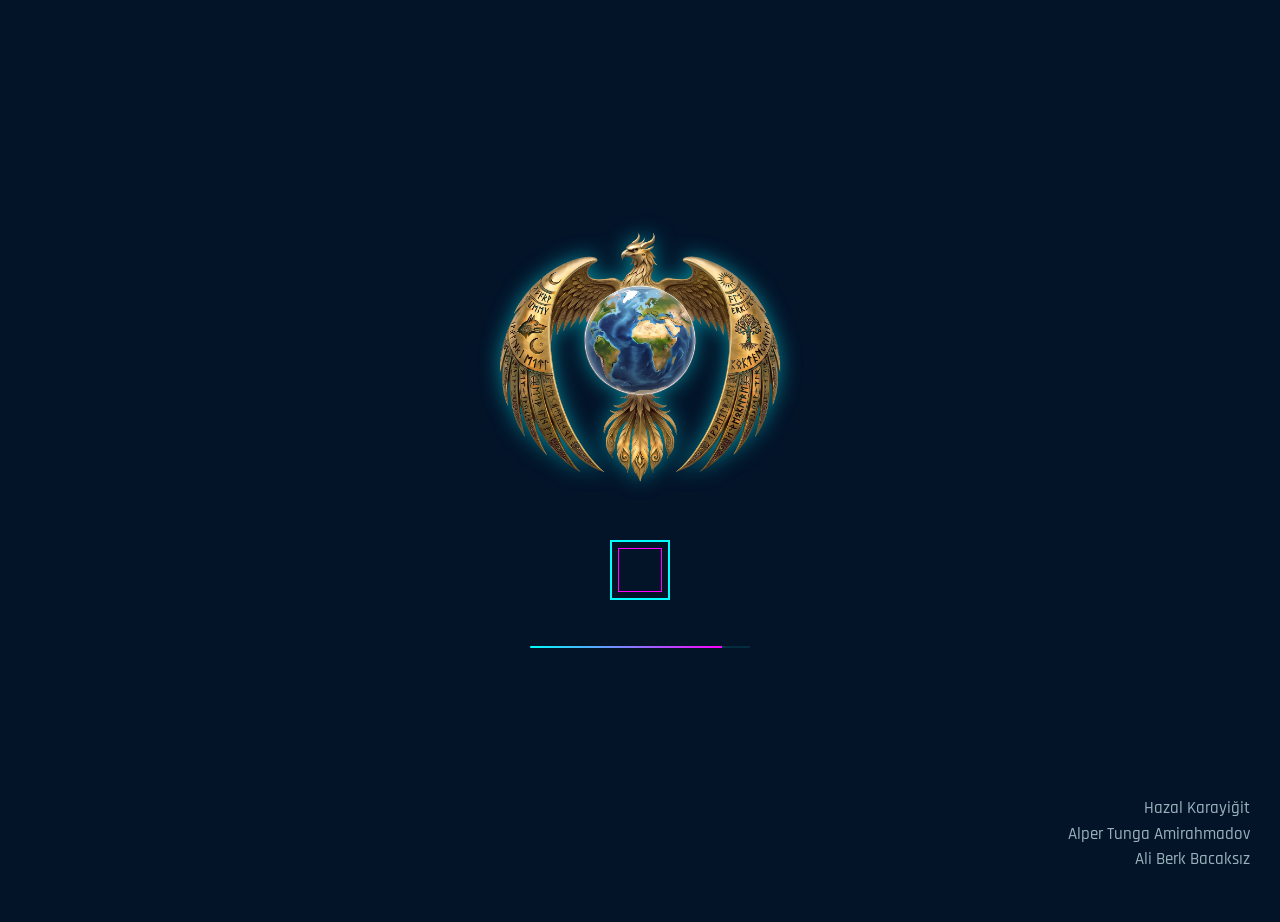
==== commit 9da5c8b3: "Konum taramasi eklendi" ====
--- a/Frontend/index.html
+++ b/Frontend/index.html
@@ -84,6 +84,9 @@
     <div class="hud-bottom">
         <div class="hud-coords" id="hud-coords">LAT 0.0000 · LNG 0.0000</div>
     </div>
+    <button id="btn-scan-location" class="cyber-btn scan-btn">
+    [ KONUM TARAMASI ]
+</button>
 
     <!-- Compass -->
     <div class="compass" role="img" aria-label="Pusula">
--- a/Frontend/style.css
+++ b/Frontend/style.css
@@ -913,4 +913,116 @@
     border: 1px solid rgba(0, 255, 255, 0.2);
     border-radius: 4px;
     text-align: center;
+}
+/* ═══════ KONUM TARAMA BUTONU ═══════ */
+.scan-btn {
+    position: absolute;
+    bottom: 20px;
+    right: 20px;
+    background: rgba(3, 20, 41, 0.7);
+    color: #00ffff;
+    border: 1px solid #00ffff;
+    padding: 8px 15px;
+    font-family: inherit;
+    font-size: 12px;
+    font-weight: bold;
+    cursor: pointer;
+    text-transform: uppercase;
+    box-shadow: 0 0 10px rgba(0, 255, 255, 0.2);
+    transition: all 0.3s ease;
+    z-index: 10;
+}
+
+.scan-btn:hover {
+    background: #00ffff;
+    color: #000;
+    box-shadow: 0 0 20px #00ffff;
+}
+
+.scan-btn.scanning {
+    animation: pulse-scan 1s infinite alternate;
+    pointer-events: none; /* Taranırken tekrar tıklanmasını engeller */
+}
+
+@keyframes pulse-scan {
+    0% { box-shadow: 0 0 5px #00ffff; border-color: #00ffff; color: #00ffff; }
+    100% { box-shadow: 0 0 20px #00ffff; border-color: #ffffff; color: #ffffff; }
+}
+
+/* ═══════ SİBERPUNK GPS LOCK İŞARETÇİSİ (YENİ VE HATASIZ) ═══════ */
+.user-marker-container {
+    position: relative;
+    width: 40px;
+    height: 40px;
+    display: flex;
+    align-items: center;
+    justify-content: center;
+    pointer-events: none; /* Harita etkileşimlerini bozmaz */
+}
+
+/* GPS Elmas/Hedef İğnesi */
+.cyber-gps-pointer {
+    position: absolute;
+    width: 14px;
+    height: 14px;
+    background: #00ffff;
+    transform: rotate(45deg);
+    border: 2px solid #ffffff;
+    box-shadow: 0 0 15px #00ffff;
+    animation: bounce-marker 0.6s ease-out infinite alternate;
+    z-index: 3;
+}
+
+/* "GPS LOCK" Bilgi Etiketi */
+.cyber-gps-label {
+    position: absolute;
+    top: -26px;
+    white-space: nowrap;
+    background: rgba(3, 20, 41, 0.9);
+    border: 1px solid #00ffff;
+    color: #00ffff;
+    font-size: 8px;
+    font-family: monospace;
+    padding: 2px 6px;
+    border-radius: 2px;
+    letter-spacing: 1px;
+    box-shadow: 0 0 10px rgba(0, 255, 255, 0.4);
+    animation: drop-in 0.4s ease-out forwards;
+    z-index: 4;
+}
+
+/* Yuvarlak Radar Dalgaları (Pulsing Edge) */
+.user-ping {
+    position: absolute;
+    width: 50px;
+    height: 50px;
+    border: 1.5px solid #00ffff;
+    border-radius: 50%;
+    box-shadow: 0 0 15px #00ffff, inset 0 0 8px rgba(0, 255, 255, 0.4);
+    transform: translate(-50%, -50%);
+    animation: ping-anim 1.8s cubic-bezier(0, 0, 0.2, 1) infinite;
+    pointer-events: none;
+    z-index: 1;
+}
+
+@keyframes bounce-marker {
+    0% { transform: translateY(-4px) rotate(45deg) scale(0.9); }
+    100% { transform: translateY(0px) rotate(45deg) scale(1.1); }
+}
+
+@keyframes drop-in {
+    0% { transform: translateY(-12px); opacity: 0; }
+    100% { transform: translateY(0); opacity: 1; }
+}
+
+@keyframes ping-anim {
+    0% { transform: scale(0.15); opacity: 0.95; }
+    50% { opacity: 0.5; }
+    100% { transform: scale(1.5); opacity: 0; }
+}
+/* ═════ GPS İŞARETÇİSİ İÇİN 10 SANİYE SONRASI KAYBOLMA EFEKTİ ═════ */
+.fade-out-marker {
+    opacity: 0 !important;
+    transition: opacity 1.5s ease-out !important;
+    pointer-events: none;
 }
